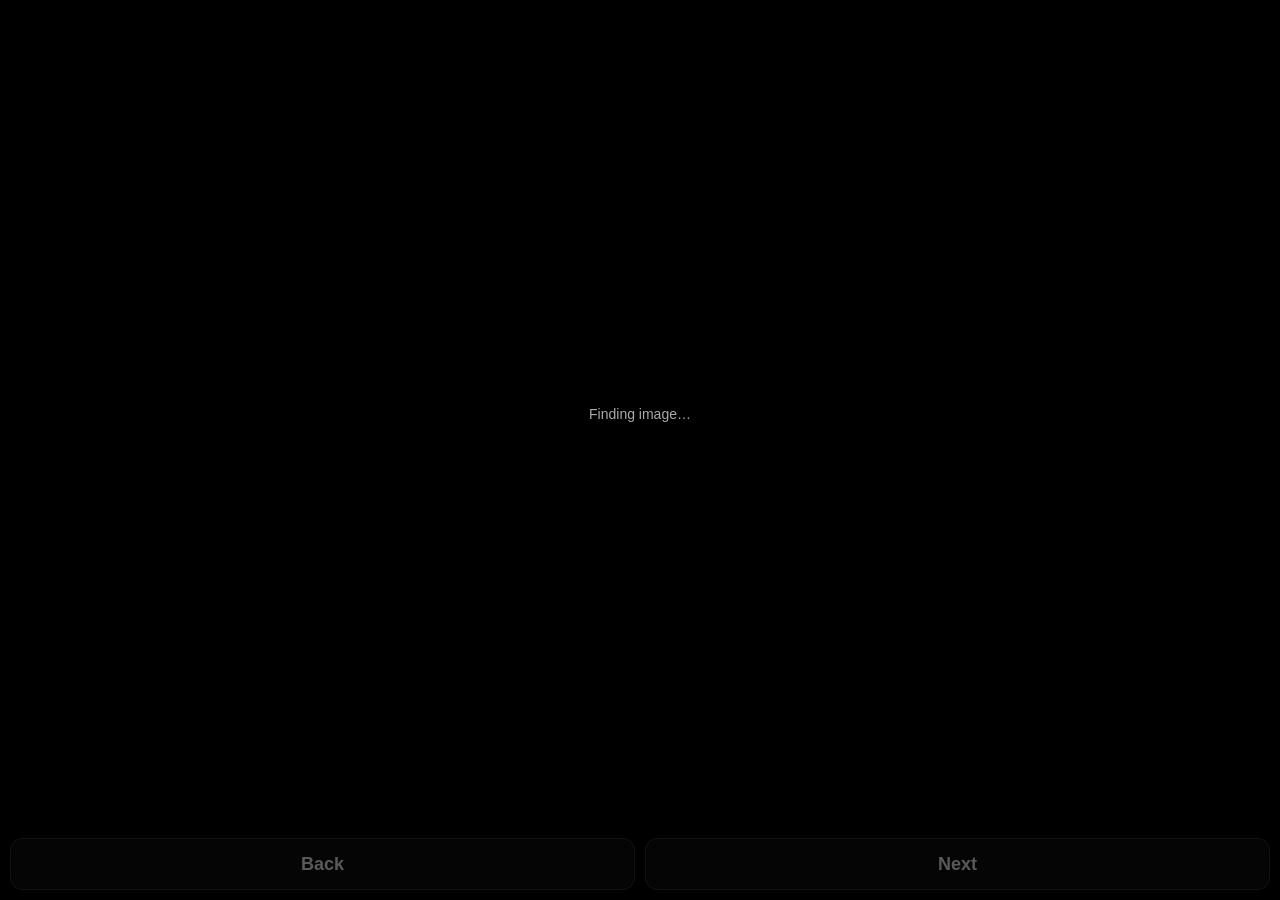
==== index.html @ d9362b1a "Update index.html" ====
<!doctype html>
<html lang="en">
<head>
<meta charset="utf-8">
<meta name="viewport" content="width=device-width,initial-scale=1,viewport-fit=cover,user-scalable=no">
<meta http-equiv="Content-Security-Policy" content="default-src 'none'; connect-src 'self'; img-src https://web.archive.org https://upload.wikimedia.org; style-src 'sha256-DX8uVLTVWdI5PsEd56vHWpJTGE8Am8LJCox7n8pq+ik='; script-src 'sha256-QyFH2MP1vCYR7xrMx0yBXMhP+sSXjDv2j3gzNkVV1z0='; object-src 'none'; frame-src 'none'; worker-src 'none'; base-uri 'none'; form-action 'none'">
<meta name="referrer" content="no-referrer">
<title>Image Shuffler</title>
<style>*{box-sizing:border-box}
html,body{margin:0;width:100%;height:100%;background:#000;overflow:hidden;font-family:-apple-system,BlinkMacSystemFont,"Helvetica Neue",Arial,sans-serif}
#app{height:100dvh;display:grid;grid-template-rows:1fr auto;background:#000}
#stage{min-height:0;display:grid;place-items:center;padding:max(10px,env(safe-area-inset-top)) 10px 8px;cursor:pointer}
#image{display:none;max-width:100%;max-height:100%;object-fit:contain}
#message{color:#aaa;font-size:14px;text-align:center;padding:24px;line-height:1.4}
#nav{display:grid;grid-template-columns:1fr 1fr;gap:10px;padding:10px max(10px,env(safe-area-inset-right)) max(10px,env(safe-area-inset-bottom)) max(10px,env(safe-area-inset-left))}
button{appearance:none;border:1px solid #333;background:#111;color:#fff;border-radius:12px;min-height:52px;font-size:18px;font-weight:600}
button:active{background:#222}
button:disabled{opacity:.35}
#overlay{position:fixed;inset:0;display:none;place-items:center;background:rgba(0,0,0,.9);z-index:10}
#overlay.open{display:grid}
#panel{width:min(88vw,420px);background:#111;border:1px solid #333;border-radius:16px;padding:20px;color:#fff}
#years{text-align:center;font-size:22px;font-weight:700;margin-bottom:14px}
input[type=range]{width:100%;margin:14px 0}
#done{width:100%;margin-top:10px}</style>
</head>
<body>
<div id="app">
  <div id="stage" aria-label="Tap image area to change year range">
    <img id="image" alt="" referrerpolicy="no-referrer">
    <div id="message">Loading…</div>
  </div>
  <div id="nav">
    <button id="back" disabled>Back</button>
    <button id="next">Next</button>
  </div>
</div>
<div id="overlay">
  <div id="panel">
    <div id="years"></div>
    <input id="from" aria-label="Earliest year" type="range" min="1994" max="2008" value="1994" step="1">
    <input id="to" aria-label="Latest year" type="range" min="1994" max="2008" value="2008" step="1">
    <button id="done">Done</button>
  </div>
</div>
<script>const img=document.querySelector('#image');
const msg=document.querySelector('#message');
const stage=document.querySelector('#stage');
const back=document.querySelector('#back');
const next=document.querySelector('#next');
const overlay=document.querySelector('#overlay');
const from=document.querySelector('#from');
const to=document.querySelector('#to');
const years=document.querySelector('#years');
const done=document.querySelector('#done');

const MIN_WIDTH=240;
const MIN_HEIGHT=180;
const MAX_ATTEMPTS_PER_NEXT=12;

let catalog=[];
let filtered=[];
let queue=[];
let history=[];
let index=-1;
let requestToken=0;
let failed=new Set();

function readSavedRange(){
  try{
    const x=JSON.parse(localStorage.getItem('oldImageRange')||'{}');
    return {
      from:Number.isFinite(+x.from)?+x.from:1994,
      to:Number.isFinite(+x.to)?+x.to:2008
    };
  }catch{
    return {from:1994,to:2008};
  }
}

const saved=readSavedRange();
from.value=Math.max(1994,Math.min(2008,saved.from));
to.value=Math.max(1994,Math.min(2008,saved.to));

function normalizedRange(){
  let a=+from.value,b=+to.value;
  if(a>b)[a,b]=[b,a];
  years.textContent=`${a} – ${b}`;
  return[a,b];
}
from.oninput=normalizedRange;
to.oninput=normalizedRange;
normalizedRange();

function setMessage(text){
  img.style.display='none';
  msg.style.display='block';
  msg.textContent=text;
}

function shuffle(items){
  const a=items.slice();
  for(let i=a.length-1;i>0;i--){
    const j=Math.floor(Math.random()*(i+1));
    [a[i],a[j]]=[a[j],a[i]];
  }
  return a;
}

function filterCatalog(){
  const[a,b]=normalizedRange();
  filtered=catalog.filter(x=>{
    const y=Number(x.year);
    return y>=a&&y<=b&&typeof x.archive==='string'&&(
      x.archive.startsWith('https://web.archive.org/')||
      x.archive.startsWith('https://upload.wikimedia.org/')
    );
  });
  queue=shuffle(filtered);
  failed.clear();
}

function refillQueue(){
  queue=shuffle(filtered.filter(x=>!failed.has(x.archive)));
}

function preload(item,timeoutMs=12000){
  return new Promise((resolve,reject)=>{
    const test=new Image();
    let settled=false;
    const finish=(ok,reason)=>{
      if(settled)return;
      settled=true;
      clearTimeout(timer);
      test.onload=null;
      test.onerror=null;
      ok?resolve({item,url:test.src,width:test.naturalWidth,height:test.naturalHeight})
        :reject(new Error(reason||'image failed'));
    };
    const timer=setTimeout(()=>finish(false,'timeout'),timeoutMs);
    test.onload=()=>{
      if(test.naturalWidth<MIN_WIDTH||test.naturalHeight<MIN_HEIGHT){
        finish(false,'too small');
      }else{
        finish(true);
      }
    };
    test.onerror=()=>finish(false,'image failed');
    test.referrerPolicy='no-referrer';
    test.src=item.archive;
  });
}

async function findNextWorkingImage(){
  const token=++requestToken;
  for(let attempt=0;attempt<MAX_ATTEMPTS_PER_NEXT;attempt++){
    if(token!==requestToken)throw new Error('cancelled');
    if(!queue.length)refillQueue();
    if(!queue.length)throw new Error('empty');
    const item=queue.pop();
    try{
      const loaded=await preload(item);
      if(token!==requestToken)throw new Error('cancelled');
      return loaded;
    }catch(e){
      if(e.message==='cancelled')throw e;
      failed.add(item.archive);
    }
  }
  throw new Error('unavailable');
}

function render(entry){
  if(!entry)return;
  msg.style.display='none';
  img.style.display='block';
  img.src=entry.url||entry.item.archive;
  back.disabled=index<=0;
}

async function nextImage(){
  if(index<history.length-1){
    index++;
    render(history[index]);
    return;
  }
  next.disabled=true;
  setMessage('Finding image…');
  try{
    const entry=await findNextWorkingImage();
    history=history.slice(0,index+1);
    history.push(entry);
    index=history.length-1;
    render(entry);
  }catch(e){
    if(e.message!=='cancelled'){
      setMessage(e.message==='empty'
        ?'No usable images in this date range.'
        :'No working image found. Tap Next to try again.');
    }
  }finally{
    next.disabled=false;
    back.disabled=index<=0;
  }
}

back.onclick=()=>{
  requestToken++;
  if(index>0){
    index--;
    render(history[index]);
  }
};

next.onclick=nextImage;
stage.onclick=()=>overlay.classList.add('open');

done.onclick=()=>{
  const[a,b]=normalizedRange();
  from.value=a;
  to.value=b;
  localStorage.setItem('oldImageRange',JSON.stringify({from:a,to:b}));
  overlay.classList.remove('open');
  requestToken++;
  history=[];
  index=-1;
  filterCatalog();
  back.disabled=true;
  if(!filtered.length){
    setMessage('No images in this date range.');
    return;
  }
  nextImage();
};

overlay.onclick=e=>{
  if(e.target===overlay)overlay.classList.remove('open');
};

async function boot(){
  try{
    const r=await fetch('./catalog.json?v='+Date.now(),{
      cache:'no-store',
      credentials:'same-origin',
      redirect:'error'
    });
    if(!r.ok)throw new Error('catalog http');
    const data=await r.json();
    if(!Array.isArray(data)||!data.length)throw new Error('catalog empty');
    catalog=data;
    filterCatalog();
    if(!filtered.length){
      setMessage('No images in this date range. Tap here to change the range.');
      return;
    }
    nextImage();
  }catch{
    setMessage('Image catalog is not ready yet. Tap here to change dates.');
  }
}
boot();</script>
</body>
</html>
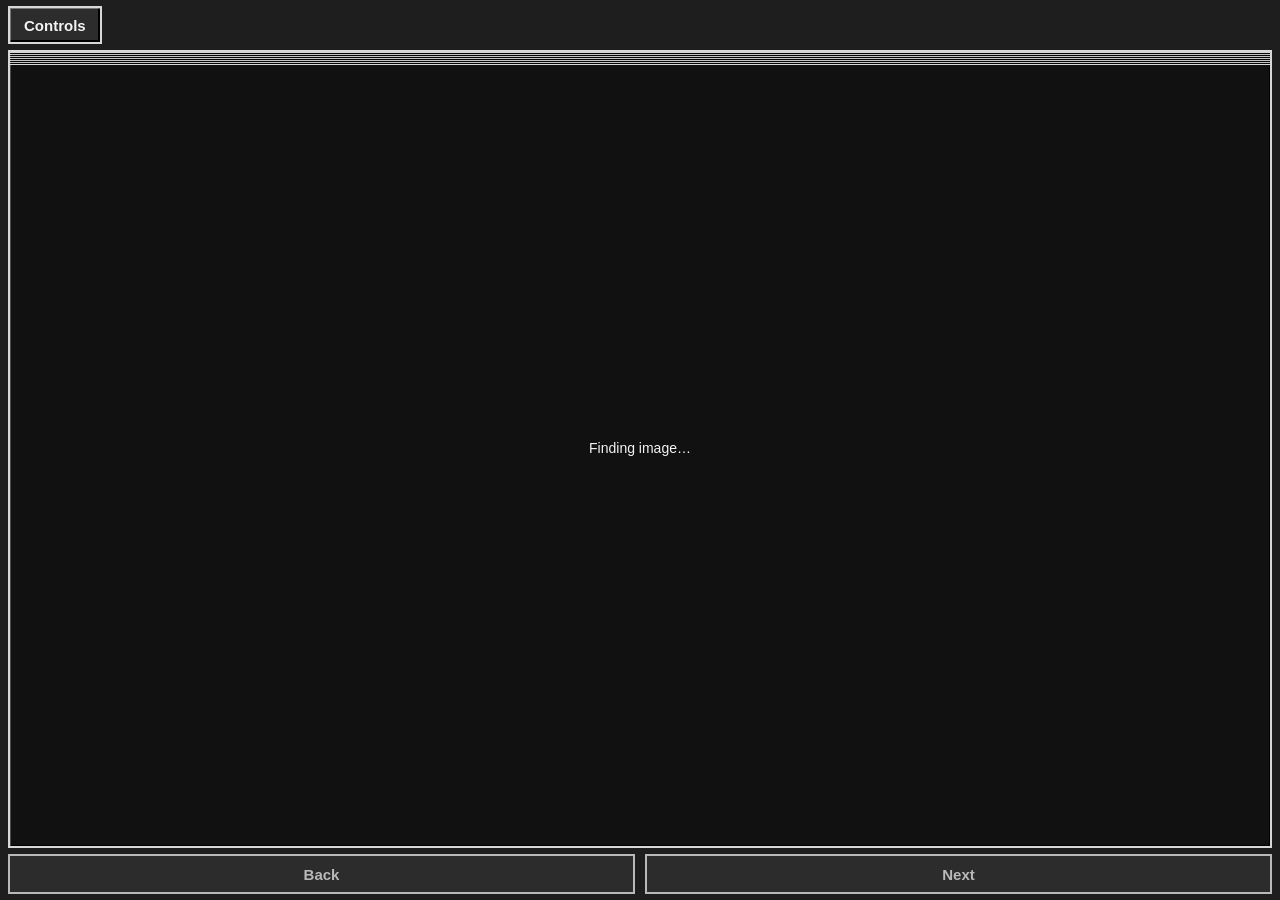
==== commit 64f10c19: "Update index.html" ====
--- a/index.html
+++ b/index.html
@@ -1,62 +1,292 @@
 <!doctype html>
-<html lang="en">
+<html lang="en" data-theme="dark">
 <head>
 <meta charset="utf-8">
 <meta name="viewport" content="width=device-width,initial-scale=1,viewport-fit=cover,user-scalable=no">
-<meta http-equiv="Content-Security-Policy" content="default-src 'none'; connect-src 'self'; img-src https://web.archive.org https://upload.wikimedia.org; style-src 'sha256-DX8uVLTVWdI5PsEd56vHWpJTGE8Am8LJCox7n8pq+ik='; script-src 'sha256-QyFH2MP1vCYR7xrMx0yBXMhP+sSXjDv2j3gzNkVV1z0='; object-src 'none'; frame-src 'none'; worker-src 'none'; base-uri 'none'; form-action 'none'">
+<meta http-equiv="Content-Security-Policy" content="default-src 'none'; connect-src 'self'; img-src https://web.archive.org https://upload.wikimedia.org; style-src 'sha256-9TKq6Zf3mTLxiCTkbrO4i2rhIxvFkZ5pCh2tONoRJKo='; script-src 'sha256-7o8fAg+d9dgAR6Rkwki23WMm02X5wpJAObOM5I7pQsE='; object-src 'none'; frame-src 'none'; worker-src 'none'; base-uri 'none'; form-action 'none'">
 <meta name="referrer" content="no-referrer">
 <title>Image Shuffler</title>
-<style>*{box-sizing:border-box}
-html,body{margin:0;width:100%;height:100%;background:#000;overflow:hidden;font-family:-apple-system,BlinkMacSystemFont,"Helvetica Neue",Arial,sans-serif}
-#app{height:100dvh;display:grid;grid-template-rows:1fr auto;background:#000}
-#stage{min-height:0;display:grid;place-items:center;padding:max(10px,env(safe-area-inset-top)) 10px 8px;cursor:pointer}
-#image{display:none;max-width:100%;max-height:100%;object-fit:contain}
-#message{color:#aaa;font-size:14px;text-align:center;padding:24px;line-height:1.4}
-#nav{display:grid;grid-template-columns:1fr 1fr;gap:10px;padding:10px max(10px,env(safe-area-inset-right)) max(10px,env(safe-area-inset-bottom)) max(10px,env(safe-area-inset-left))}
-button{appearance:none;border:1px solid #333;background:#111;color:#fff;border-radius:12px;min-height:52px;font-size:18px;font-weight:600}
-button:active{background:#222}
-button:disabled{opacity:.35}
-#overlay{position:fixed;inset:0;display:none;place-items:center;background:rgba(0,0,0,.9);z-index:10}
-#overlay.open{display:grid}
-#panel{width:min(88vw,420px);background:#111;border:1px solid #333;border-radius:16px;padding:20px;color:#fff}
-#years{text-align:center;font-size:22px;font-weight:700;margin-bottom:14px}
-input[type=range]{width:100%;margin:14px 0}
-#done{width:100%;margin-top:10px}</style>
+<style>
+*{box-sizing:border-box}
+:root{
+  --bg:#1e1e1e;
+  --fg:#f3f3f3;
+  --panel:#2c2c2c;
+  --panel-2:#3a3a3a;
+  --stage:#111;
+  --border:#d8d8d8;
+  --shadow:#000;
+  --muted:#b9b9b9;
+  --scrim:rgba(0,0,0,.18);
+}
+html[data-theme="light"]{
+  --bg:#bdbdbd;
+  --fg:#000;
+  --panel:#fff;
+  --panel-2:#efefef;
+  --stage:#fff;
+  --border:#000;
+  --shadow:#777;
+  --muted:#555;
+  --scrim:rgba(0,0,0,.08);
+}
+html,body{
+  margin:0;width:100%;height:100%;overflow:hidden;
+  background:var(--bg);color:var(--fg);
+  font-family:Geneva,Chicago,"Helvetica Neue",Arial,sans-serif;
+}
+button,input,label{font:inherit}
+#app{
+  height:100svh;
+  display:flex;
+  flex-direction:column;
+  padding:max(8px,env(safe-area-inset-top)) max(8px,env(safe-area-inset-right))
+          max(8px,env(safe-area-inset-bottom)) max(8px,env(safe-area-inset-left));
+  gap:8px;
+}
+#topbar{
+  flex:0 0 auto;
+  display:flex;
+  justify-content:flex-start;
+}
+#stage{
+  position:relative;
+  flex:1 1 auto;
+  min-height:0;
+  display:flex;
+  align-items:center;
+  justify-content:center;
+  overflow:hidden;
+  background:var(--stage);
+  border:2px solid var(--border);
+  box-shadow:inset 1px 1px 0 rgba(255,255,255,.25), inset -1px -1px 0 var(--shadow);
+  padding:8px;
+}
+#stage::before{
+  content:"";
+  position:absolute;
+  left:0;right:0;top:0;
+  height:12px;
+  border-bottom:1px solid var(--border);
+  background:repeating-linear-gradient(
+    to bottom,
+    rgba(255,255,255,.75) 0px,rgba(255,255,255,.75) 1px,
+    rgba(0,0,0,.65) 1px,rgba(0,0,0,.65) 2px
+  );
+  pointer-events:none;
+}
+#image{
+  display:none;
+  width:auto;height:auto;
+  max-width:100%;
+  max-height:calc(100% - 12px);
+  object-fit:contain;
+}
+#message{
+  color:var(--fg);
+  background:var(--stage);
+  font-size:14px;
+  text-align:center;
+  padding:24px;
+  line-height:1.4;
+}
+#nav{
+  flex:0 0 auto;
+  display:grid;
+  grid-template-columns:1fr 1fr;
+  gap:10px;
+}
+button{
+  appearance:none;
+  min-height:44px;
+  border:2px solid var(--border);
+  border-radius:0;
+  background:var(--panel);
+  color:var(--fg);
+  font-size:15px;
+  font-weight:700;
+  box-shadow:inset 1px 1px 0 rgba(255,255,255,.35), inset -2px -2px 0 var(--shadow);
+}
+button:active{
+  transform:translate(1px,1px);
+  box-shadow:none;
+}
+button:disabled{
+  color:var(--muted);
+  border-color:var(--muted);
+  box-shadow:none;
+}
+.smallbtn{min-height:38px;padding:0 14px}
+#overlay{
+  position:fixed;
+  inset:0;
+  display:none;
+  z-index:10;
+  background:var(--scrim);
+}
+#overlay.open{display:block}
+#panel{
+  position:absolute;
+  left:50%;
+  top:max(18px,env(safe-area-inset-top));
+  transform:translateX(-50%);
+  width:min(92vw,430px);
+  max-height:calc(100svh - 36px - env(safe-area-inset-top) - env(safe-area-inset-bottom));
+  overflow:auto;
+  background:var(--panel);
+  color:var(--fg);
+  border:2px solid var(--border);
+  padding:18px;
+  box-shadow:4px 4px 0 var(--shadow);
+}
+#panel::before{
+  content:"";
+  display:block;
+  height:12px;
+  margin:-18px -18px 14px;
+  border-bottom:1px solid var(--border);
+  background:repeating-linear-gradient(
+    to bottom,
+    rgba(255,255,255,.75) 0px,rgba(255,255,255,.75) 1px,
+    rgba(0,0,0,.65) 1px,rgba(0,0,0,.65) 2px
+  );
+}
+.section{margin:0 0 18px}
+.section:last-of-type{margin-bottom:10px}
+.section h3{
+  margin:0 0 10px;
+  font-size:14px;
+  text-transform:uppercase;
+  letter-spacing:.03em;
+}
+.row{
+  display:flex;
+  align-items:center;
+  justify-content:space-between;
+  gap:12px;
+  margin:8px 0;
+}
+.row.stack{display:block}
+.rangevalue{
+  text-align:center;
+  font-size:18px;
+  font-weight:700;
+  margin-bottom:8px;
+}
+input[type=range]{width:100%;margin:12px 0;accent-color:#888}
+.checklist{display:grid;gap:8px}
+.checkitem{
+  display:flex;
+  align-items:center;
+  gap:10px;
+  padding:6px 0;
+}
+.checkitem input{transform:scale(1.15)}
+.muted{font-size:12px;color:var(--muted);line-height:1.35}
+#panelbuttons{
+  display:grid;
+  grid-template-columns:1fr 1fr;
+  gap:10px;
+  margin-top:10px;
+}
+@media (orientation:landscape){
+  #app{gap:6px;padding-top:max(6px,env(safe-area-inset-top));padding-bottom:max(6px,env(safe-area-inset-bottom))}
+  #stage{padding:6px}
+  #image{max-height:calc(100svh - 116px - env(safe-area-inset-top) - env(safe-area-inset-bottom))}
+  button{min-height:40px}
+}
+</style>
 </head>
 <body>
 <div id="app">
-  <div id="stage" aria-label="Tap image area to change year range">
+  <div id="topbar">
+    <button id="openControls" class="smallbtn">Controls</button>
+  </div>
+
+  <div id="stage">
     <img id="image" alt="" referrerpolicy="no-referrer">
     <div id="message">Loading…</div>
   </div>
+
   <div id="nav">
     <button id="back" disabled>Back</button>
     <button id="next">Next</button>
   </div>
 </div>
+
 <div id="overlay">
-  <div id="panel">
-    <div id="years"></div>
-    <input id="from" aria-label="Earliest year" type="range" min="1994" max="2008" value="1994" step="1">
-    <input id="to" aria-label="Latest year" type="range" min="1994" max="2008" value="2008" step="1">
-    <button id="done">Done</button>
+  <div id="panel" role="dialog" aria-modal="true" aria-label="Controls">
+    <div class="section">
+      <h3>Appearance</h3>
+      <div class="row">
+        <div>Theme</div>
+        <button id="themeToggle" class="smallbtn" type="button">Switch to Light Mode</button>
+      </div>
+    </div>
+
+    <div class="section">
+      <h3>Year Range</h3>
+      <div id="years" class="rangevalue">1994 – 2008</div>
+      <input id="from" type="range" min="1994" max="2008" value="1994" step="1" aria-label="Earliest year">
+      <input id="to" type="range" min="1994" max="2008" value="2008" step="1" aria-label="Latest year">
+    </div>
+
+    <div class="section">
+      <h3>Filters</h3>
+      <div class="checklist">
+        <label class="checkitem"><input id="includeLandscape" type="checkbox">Include landscapes / nature</label>
+        <label class="checkitem"><input id="includeFlowers" type="checkbox">Include flowers / plants</label>
+        <label class="checkitem"><input id="includeArchitecture" type="checkbox">Include architecture / buildings</label>
+        <label class="checkitem"><input id="includeAnimals" type="checkbox" checked>Include animals / pets</label>
+        <label class="checkitem"><input id="includeVehicles" type="checkbox" checked>Include vehicles / transportation</label>
+      </div>
+      <div class="muted">Landscape, flower, and architecture images are off by default. The other category toggles stay on by default.</div>
+    </div>
+
+    <div id="panelbuttons">
+      <button id="closeControls" type="button">Close</button>
+      <button id="applyControls" type="button">Apply</button>
+    </div>
   </div>
 </div>
-<script>const img=document.querySelector('#image');
+
+<script>
+const img=document.querySelector('#image');
 const msg=document.querySelector('#message');
-const stage=document.querySelector('#stage');
 const back=document.querySelector('#back');
 const next=document.querySelector('#next');
 const overlay=document.querySelector('#overlay');
+const openControls=document.querySelector('#openControls');
+const closeControls=document.querySelector('#closeControls');
+const applyControls=document.querySelector('#applyControls');
 const from=document.querySelector('#from');
 const to=document.querySelector('#to');
 const years=document.querySelector('#years');
-const done=document.querySelector('#done');
-
-const MIN_WIDTH=240;
-const MIN_HEIGHT=180;
-const MAX_ATTEMPTS_PER_NEXT=12;
-
+const themeToggle=document.querySelector('#themeToggle');
+const includeLandscape=document.querySelector('#includeLandscape');
+const includeFlowers=document.querySelector('#includeFlowers');
+const includeArchitecture=document.querySelector('#includeArchitecture');
+const includeAnimals=document.querySelector('#includeAnimals');
+const includeVehicles=document.querySelector('#includeVehicles');
+
+const MIN_SHORT_SIDE=200;
+const MIN_LONG_SIDE=300;
+const MAX_ATTEMPTS_PER_NEXT=18;
+
+const DEFAULT_PREFS={
+  yearFrom:1994,
+  yearTo:2008,
+  theme:'dark',
+  filters:{
+    landscape:false,
+    flowers:false,
+    architecture:false,
+    animals:true,
+    vehicles:true
+  }
+};
+
+let prefs=loadPrefs();
 let catalog=[];
 let filtered=[];
 let queue=[];
@@ -64,32 +294,69 @@
 let index=-1;
 let requestToken=0;
 let failed=new Set();
-
-function readSavedRange(){
+let seenKeys=new Set();
+
+function loadPrefs(){
   try{
-    const x=JSON.parse(localStorage.getItem('oldImageRange')||'{}');
+    const raw=JSON.parse(localStorage.getItem('oldImagePrefs')||'{}');
     return {
-      from:Number.isFinite(+x.from)?+x.from:1994,
-      to:Number.isFinite(+x.to)?+x.to:2008
+      yearFrom:Number.isFinite(+raw.yearFrom)?clampYear(+raw.yearFrom):DEFAULT_PREFS.yearFrom,
+      yearTo:Number.isFinite(+raw.yearTo)?clampYear(+raw.yearTo):DEFAULT_PREFS.yearTo,
+      theme:raw.theme==='light'?'light':'dark',
+      filters:{
+        landscape: raw.filters && typeof raw.filters.landscape==='boolean' ? raw.filters.landscape : DEFAULT_PREFS.filters.landscape,
+        flowers: raw.filters && typeof raw.filters.flowers==='boolean' ? raw.filters.flowers : DEFAULT_PREFS.filters.flowers,
+        architecture: raw.filters && typeof raw.filters.architecture==='boolean' ? raw.filters.architecture : DEFAULT_PREFS.filters.architecture,
+        animals: raw.filters && typeof raw.filters.animals==='boolean' ? raw.filters.animals : DEFAULT_PREFS.filters.animals,
+        vehicles: raw.filters && typeof raw.filters.vehicles==='boolean' ? raw.filters.vehicles : DEFAULT_PREFS.filters.vehicles,
+      }
     };
   }catch{
-    return {from:1994,to:2008};
-  }
-}
-
-const saved=readSavedRange();
-from.value=Math.max(1994,Math.min(2008,saved.from));
-to.value=Math.max(1994,Math.min(2008,saved.to));
-
-function normalizedRange(){
-  let a=+from.value,b=+to.value;
+    return JSON.parse(JSON.stringify(DEFAULT_PREFS));
+  }
+}
+
+function savePrefs(){
+  localStorage.setItem('oldImagePrefs', JSON.stringify(prefs));
+}
+
+function clampYear(y){
+  return Math.max(1994, Math.min(2008, y));
+}
+
+function applyTheme(){
+  document.documentElement.setAttribute('data-theme', prefs.theme);
+  themeToggle.textContent = prefs.theme === 'dark' ? 'Switch to Light Mode' : 'Switch to Dark Mode';
+}
+
+function syncControlsFromPrefs(){
+  from.value=clampYear(prefs.yearFrom);
+  to.value=clampYear(prefs.yearTo);
+  includeLandscape.checked=prefs.filters.landscape;
+  includeFlowers.checked=prefs.filters.flowers;
+  includeArchitecture.checked=prefs.filters.architecture;
+  includeAnimals.checked=prefs.filters.animals;
+  includeVehicles.checked=prefs.filters.vehicles;
+  updateYearLabel();
+}
+
+function readControlsIntoPrefs(){
+  let a=clampYear(+from.value), b=clampYear(+to.value);
+  if(a>b)[a,b]=[b,a];
+  prefs.yearFrom=a;
+  prefs.yearTo=b;
+  prefs.filters.landscape=!!includeLandscape.checked;
+  prefs.filters.flowers=!!includeFlowers.checked;
+  prefs.filters.architecture=!!includeArchitecture.checked;
+  prefs.filters.animals=!!includeAnimals.checked;
+  prefs.filters.vehicles=!!includeVehicles.checked;
+}
+
+function updateYearLabel(){
+  let a=clampYear(+from.value), b=clampYear(+to.value);
   if(a>b)[a,b]=[b,a];
   years.textContent=`${a} – ${b}`;
-  return[a,b];
-}
-from.oninput=normalizedRange;
-to.oninput=normalizedRange;
-normalizedRange();
+}
 
 function setMessage(text){
   img.style.display='none';
@@ -106,44 +373,92 @@
   return a;
 }
 
+function canonicalName(item){
+  if(item.visualKey) return String(item.visualKey);
+  if(item.digest) return String(item.digest);
+  try{
+    const raw=String(item.original||item.archive||'');
+    const u=raw.startsWith('http')?new URL(raw):null;
+    let name=(u?u.pathname:raw).split('/').pop()||raw;
+    name=decodeURIComponent(name).toLowerCase()
+      .replace(/\.(jpe?g|png)$/,'')
+      .replace(/(?:^|[_-])(thumb|thumbnail|small|medium|large|orig|original|preview)(?:$|[_-])/g,'')
+      .replace(/[_-]\d{2,4}x\d{2,4}(?=$|[_-])/g,'')
+      .replace(/\s+/g,' ')
+      .trim();
+    return name.length>=8?name:String(item.archive);
+  }catch{
+    return String(item.archive);
+  }
+}
+
+function tagSet(item){
+  return new Set(Array.isArray(item.tags)?item.tags:[]);
+}
+
+function allowedByFilters(item){
+  const tags=tagSet(item);
+  if(!prefs.filters.landscape && tags.has('landscape')) return false;
+  if(!prefs.filters.flowers && tags.has('flowers')) return false;
+  if(!prefs.filters.architecture && tags.has('architecture')) return false;
+  if(!prefs.filters.animals && tags.has('animals')) return false;
+  if(!prefs.filters.vehicles && tags.has('vehicles')) return false;
+  return true;
+}
+
 function filterCatalog(){
-  const[a,b]=normalizedRange();
+  const minYear=Math.min(prefs.yearFrom,prefs.yearTo);
+  const maxYear=Math.max(prefs.yearFrom,prefs.yearTo);
+
   filtered=catalog.filter(x=>{
     const y=Number(x.year);
-    return y>=a&&y<=b&&typeof x.archive==='string'&&(
-      x.archive.startsWith('https://web.archive.org/')||
+    const trusted = typeof x.archive==='string' && (
+      x.archive.startsWith('https://web.archive.org/') ||
       x.archive.startsWith('https://upload.wikimedia.org/')
     );
+    return trusted && y>=minYear && y<=maxYear && allowedByFilters(x);
   });
+
   queue=shuffle(filtered);
   failed.clear();
+  seenKeys.clear();
 }
 
 function refillQueue(){
+  seenKeys.clear();
   queue=shuffle(filtered.filter(x=>!failed.has(x.archive)));
 }
 
-function preload(item,timeoutMs=12000){
+function preload(item, timeoutMs=12000){
   return new Promise((resolve,reject)=>{
     const test=new Image();
     let settled=false;
+
     const finish=(ok,reason)=>{
-      if(settled)return;
+      if(settled) return;
       settled=true;
       clearTimeout(timer);
       test.onload=null;
       test.onerror=null;
-      ok?resolve({item,url:test.src,width:test.naturalWidth,height:test.naturalHeight})
-        :reject(new Error(reason||'image failed'));
+      if(ok){
+        resolve({item,url:test.src,key:canonicalName(item)});
+      }else{
+        reject(new Error(reason||'image failed'));
+      }
     };
-    const timer=setTimeout(()=>finish(false,'timeout'),timeoutMs);
+
+    const timer=setTimeout(()=>finish(false,'timeout'), timeoutMs);
+
     test.onload=()=>{
-      if(test.naturalWidth<MIN_WIDTH||test.naturalHeight<MIN_HEIGHT){
+      const shortSide=Math.min(test.naturalWidth, test.naturalHeight);
+      const longSide=Math.max(test.naturalWidth, test.naturalHeight);
+      if(shortSide<MIN_SHORT_SIDE || longSide<MIN_LONG_SIDE){
         finish(false,'too small');
       }else{
         finish(true);
       }
     };
+
     test.onerror=()=>finish(false,'image failed');
     test.referrerPolicy='no-referrer';
     test.src=item.archive;
@@ -152,28 +467,36 @@
 
 async function findNextWorkingImage(){
   const token=++requestToken;
+
   for(let attempt=0;attempt<MAX_ATTEMPTS_PER_NEXT;attempt++){
-    if(token!==requestToken)throw new Error('cancelled');
-    if(!queue.length)refillQueue();
-    if(!queue.length)throw new Error('empty');
+    if(token!==requestToken) throw new Error('cancelled');
+
+    if(!queue.length) refillQueue();
+    if(!queue.length) throw new Error('empty');
+
     const item=queue.pop();
+    const key=canonicalName(item);
+    if(seenKeys.has(key)) continue;
+
     try{
       const loaded=await preload(item);
-      if(token!==requestToken)throw new Error('cancelled');
+      if(token!==requestToken) throw new Error('cancelled');
+      seenKeys.add(loaded.key);
       return loaded;
     }catch(e){
-      if(e.message==='cancelled')throw e;
+      if(e.message==='cancelled') throw e;
       failed.add(item.archive);
     }
   }
+
   throw new Error('unavailable');
 }
 
 function render(entry){
-  if(!entry)return;
+  if(!entry) return;
   msg.style.display='none';
   img.style.display='block';
-  img.src=entry.url||entry.item.archive;
+  img.src=entry.url || entry.item.archive;
   back.disabled=index<=0;
 }
 
@@ -183,8 +506,10 @@
     render(history[index]);
     return;
   }
+
   next.disabled=true;
   setMessage('Finding image…');
+
   try{
     const entry=await findNextWorkingImage();
     history=history.slice(0,index+1);
@@ -193,14 +518,31 @@
     render(entry);
   }catch(e){
     if(e.message!=='cancelled'){
-      setMessage(e.message==='empty'
-        ?'No usable images in this date range.'
-        :'No working image found. Tap Next to try again.');
+      setMessage(
+        e.message==='empty'
+          ? 'No usable images for the current controls.'
+          : 'No working image found. Tap Next to try again.'
+      );
     }
   }finally{
     next.disabled=false;
     back.disabled=index<=0;
   }
+}
+
+function reapplyCatalog(){
+  requestToken++;
+  history=[];
+  index=-1;
+  filterCatalog();
+  back.disabled=true;
+
+  if(!filtered.length){
+    setMessage('No usable images for the current controls.');
+    return;
+  }
+
+  nextImage();
 }
 
 back.onclick=()=>{
@@ -212,51 +554,68 @@
 };
 
 next.onclick=nextImage;
-stage.onclick=()=>overlay.classList.add('open');
-
-done.onclick=()=>{
-  const[a,b]=normalizedRange();
-  from.value=a;
-  to.value=b;
-  localStorage.setItem('oldImageRange',JSON.stringify({from:a,to:b}));
+
+openControls.onclick=()=>{
+  syncControlsFromPrefs();
+  overlay.classList.add('open');
+};
+
+closeControls.onclick=()=>{
   overlay.classList.remove('open');
-  requestToken++;
-  history=[];
-  index=-1;
-  filterCatalog();
-  back.disabled=true;
-  if(!filtered.length){
-    setMessage('No images in this date range.');
-    return;
-  }
-  nextImage();
 };
 
-overlay.onclick=e=>{
-  if(e.target===overlay)overlay.classList.remove('open');
+applyControls.onclick=()=>{
+  readControlsIntoPrefs();
+  savePrefs();
+  overlay.classList.remove('open');
+  reapplyCatalog();
 };
 
+themeToggle.onclick=()=>{
+  prefs.theme = prefs.theme === 'dark' ? 'light' : 'dark';
+  applyTheme();
+  savePrefs();
+};
+
+overlay.onclick=(e)=>{
+  if(e.target===overlay){
+    overlay.classList.remove('open');
+  }
+};
+
+from.oninput=updateYearLabel;
+to.oninput=updateYearLabel;
+
 async function boot(){
+  applyTheme();
+  syncControlsFromPrefs();
+
   try{
     const r=await fetch('./catalog.json?v='+Date.now(),{
       cache:'no-store',
       credentials:'same-origin',
       redirect:'error'
     });
-    if(!r.ok)throw new Error('catalog http');
+    if(!r.ok) throw new Error('catalog http');
+
     const data=await r.json();
-    if(!Array.isArray(data)||!data.length)throw new Error('catalog empty');
+    if(!Array.isArray(data) || !data.length) throw new Error('catalog empty');
+
     catalog=data;
     filterCatalog();
+
     if(!filtered.length){
-      setMessage('No images in this date range. Tap here to change the range.');
+      setMessage('No usable images for the current controls.');
       return;
     }
+
     nextImage();
   }catch{
-    setMessage('Image catalog is not ready yet. Tap here to change dates.');
-  }
-}
-boot();</script>
+    setMessage('Image catalog is not ready yet.');
+  }
+}
+
+boot();
+</script>
 </body>
 </html>
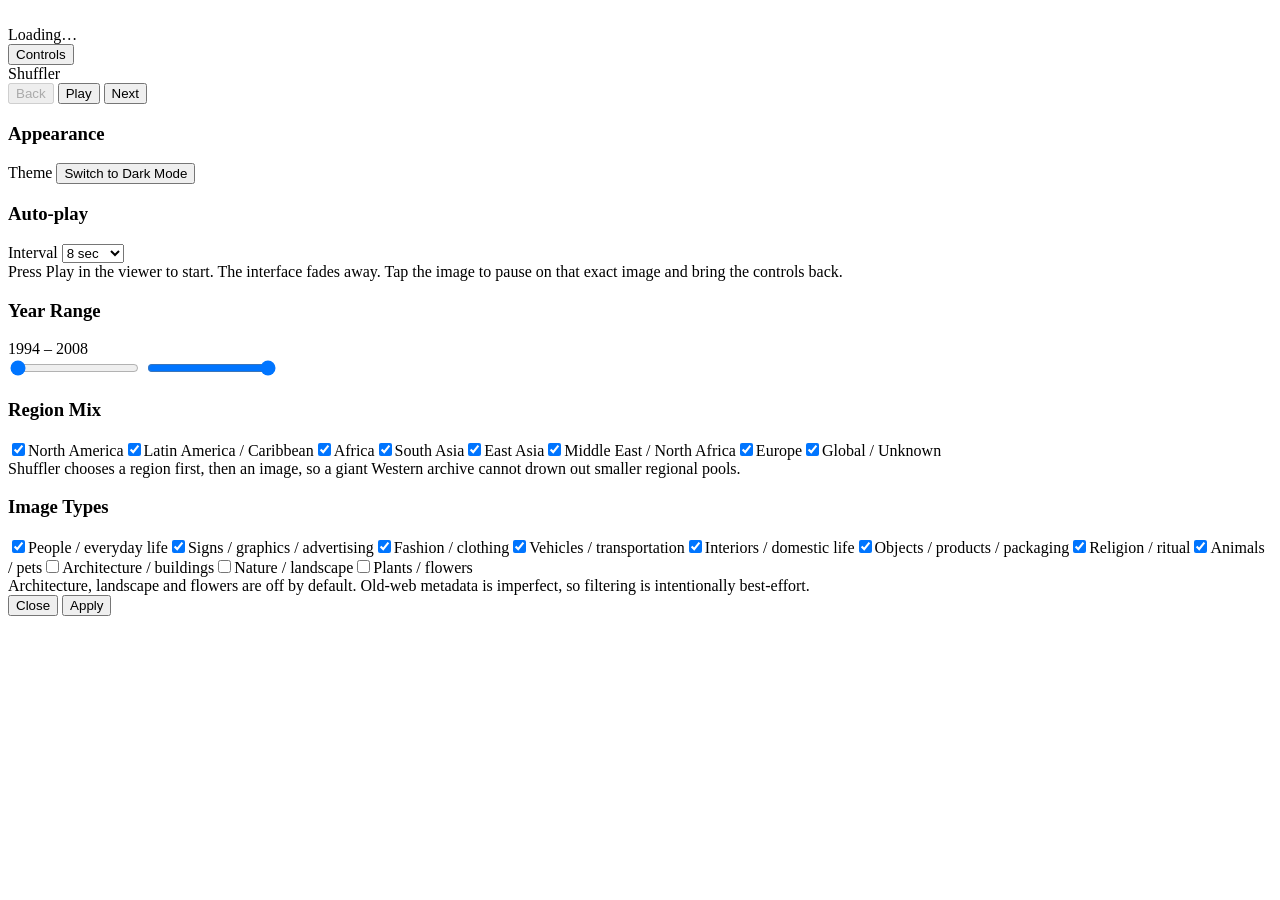
==== commit d934f3c9: "Update index.html" ====
--- a/index.html
+++ b/index.html
@@ -1,621 +1,89 @@
 <!doctype html>
-<html lang="en" data-theme="dark">
+<html lang="en" data-theme="light">
 <head>
-<meta charset="utf-8">
-<meta name="viewport" content="width=device-width,initial-scale=1,viewport-fit=cover,user-scalable=no">
-<meta http-equiv="Content-Security-Policy" content="default-src 'none'; connect-src 'self'; img-src https://web.archive.org https://upload.wikimedia.org; style-src 'sha256-9TKq6Zf3mTLxiCTkbrO4i2rhIxvFkZ5pCh2tONoRJKo='; script-src 'sha256-7o8fAg+d9dgAR6Rkwki23WMm02X5wpJAObOM5I7pQsE='; object-src 'none'; frame-src 'none'; worker-src 'none'; base-uri 'none'; form-action 'none'">
-<meta name="referrer" content="no-referrer">
-<title>Image Shuffler</title>
-<style>
-*{box-sizing:border-box}
-:root{
-  --bg:#1e1e1e;
-  --fg:#f3f3f3;
-  --panel:#2c2c2c;
-  --panel-2:#3a3a3a;
-  --stage:#111;
-  --border:#d8d8d8;
-  --shadow:#000;
-  --muted:#b9b9b9;
-  --scrim:rgba(0,0,0,.18);
-}
-html[data-theme="light"]{
-  --bg:#bdbdbd;
-  --fg:#000;
-  --panel:#fff;
-  --panel-2:#efefef;
-  --stage:#fff;
-  --border:#000;
-  --shadow:#777;
-  --muted:#555;
-  --scrim:rgba(0,0,0,.08);
-}
-html,body{
-  margin:0;width:100%;height:100%;overflow:hidden;
-  background:var(--bg);color:var(--fg);
-  font-family:Geneva,Chicago,"Helvetica Neue",Arial,sans-serif;
-}
-button,input,label{font:inherit}
-#app{
-  height:100svh;
-  display:flex;
-  flex-direction:column;
-  padding:max(8px,env(safe-area-inset-top)) max(8px,env(safe-area-inset-right))
-          max(8px,env(safe-area-inset-bottom)) max(8px,env(safe-area-inset-left));
-  gap:8px;
-}
-#topbar{
-  flex:0 0 auto;
-  display:flex;
-  justify-content:flex-start;
-}
-#stage{
-  position:relative;
-  flex:1 1 auto;
-  min-height:0;
-  display:flex;
-  align-items:center;
-  justify-content:center;
-  overflow:hidden;
-  background:var(--stage);
-  border:2px solid var(--border);
-  box-shadow:inset 1px 1px 0 rgba(255,255,255,.25), inset -1px -1px 0 var(--shadow);
-  padding:8px;
-}
-#stage::before{
-  content:"";
-  position:absolute;
-  left:0;right:0;top:0;
-  height:12px;
-  border-bottom:1px solid var(--border);
-  background:repeating-linear-gradient(
-    to bottom,
-    rgba(255,255,255,.75) 0px,rgba(255,255,255,.75) 1px,
-    rgba(0,0,0,.65) 1px,rgba(0,0,0,.65) 2px
-  );
-  pointer-events:none;
-}
-#image{
-  display:none;
-  width:auto;height:auto;
-  max-width:100%;
-  max-height:calc(100% - 12px);
-  object-fit:contain;
-}
-#message{
-  color:var(--fg);
-  background:var(--stage);
-  font-size:14px;
-  text-align:center;
-  padding:24px;
-  line-height:1.4;
-}
-#nav{
-  flex:0 0 auto;
-  display:grid;
-  grid-template-columns:1fr 1fr;
-  gap:10px;
-}
-button{
-  appearance:none;
-  min-height:44px;
-  border:2px solid var(--border);
-  border-radius:0;
-  background:var(--panel);
-  color:var(--fg);
-  font-size:15px;
-  font-weight:700;
-  box-shadow:inset 1px 1px 0 rgba(255,255,255,.35), inset -2px -2px 0 var(--shadow);
-}
-button:active{
-  transform:translate(1px,1px);
-  box-shadow:none;
-}
-button:disabled{
-  color:var(--muted);
-  border-color:var(--muted);
-  box-shadow:none;
-}
-.smallbtn{min-height:38px;padding:0 14px}
-#overlay{
-  position:fixed;
-  inset:0;
-  display:none;
-  z-index:10;
-  background:var(--scrim);
-}
-#overlay.open{display:block}
-#panel{
-  position:absolute;
-  left:50%;
-  top:max(18px,env(safe-area-inset-top));
-  transform:translateX(-50%);
-  width:min(92vw,430px);
-  max-height:calc(100svh - 36px - env(safe-area-inset-top) - env(safe-area-inset-bottom));
-  overflow:auto;
-  background:var(--panel);
-  color:var(--fg);
-  border:2px solid var(--border);
-  padding:18px;
-  box-shadow:4px 4px 0 var(--shadow);
-}
-#panel::before{
-  content:"";
-  display:block;
-  height:12px;
-  margin:-18px -18px 14px;
-  border-bottom:1px solid var(--border);
-  background:repeating-linear-gradient(
-    to bottom,
-    rgba(255,255,255,.75) 0px,rgba(255,255,255,.75) 1px,
-    rgba(0,0,0,.65) 1px,rgba(0,0,0,.65) 2px
-  );
-}
-.section{margin:0 0 18px}
-.section:last-of-type{margin-bottom:10px}
-.section h3{
-  margin:0 0 10px;
-  font-size:14px;
-  text-transform:uppercase;
-  letter-spacing:.03em;
-}
-.row{
-  display:flex;
-  align-items:center;
-  justify-content:space-between;
-  gap:12px;
-  margin:8px 0;
-}
-.row.stack{display:block}
-.rangevalue{
-  text-align:center;
-  font-size:18px;
-  font-weight:700;
-  margin-bottom:8px;
-}
-input[type=range]{width:100%;margin:12px 0;accent-color:#888}
-.checklist{display:grid;gap:8px}
-.checkitem{
-  display:flex;
-  align-items:center;
-  gap:10px;
-  padding:6px 0;
-}
-.checkitem input{transform:scale(1.15)}
-.muted{font-size:12px;color:var(--muted);line-height:1.35}
-#panelbuttons{
-  display:grid;
-  grid-template-columns:1fr 1fr;
-  gap:10px;
-  margin-top:10px;
-}
-@media (orientation:landscape){
-  #app{gap:6px;padding-top:max(6px,env(safe-area-inset-top));padding-bottom:max(6px,env(safe-area-inset-bottom))}
-  #stage{padding:6px}
-  #image{max-height:calc(100svh - 116px - env(safe-area-inset-top) - env(safe-area-inset-bottom))}
-  button{min-height:40px}
-}
-</style>
+  <meta charset="utf-8">
+  <meta name="viewport" content="width=device-width,initial-scale=1,viewport-fit=cover,user-scalable=no">
+  <meta name="referrer" content="no-referrer">
+  <meta http-equiv="Content-Security-Policy" content="default-src 'none'; connect-src 'self'; img-src https://web.archive.org https://upload.wikimedia.org; style-src 'self'; script-src 'self'; object-src 'none'; frame-src 'none'; worker-src 'none'; base-uri 'none'; form-action 'none'">
+  <title>Shuffler</title>
+  <link rel="stylesheet" href="./styles.css">
 </head>
 <body>
-<div id="app">
-  <div id="topbar">
-    <button id="openControls" class="smallbtn">Controls</button>
+  <main id="app">
+    <section id="frame" aria-label="Image viewer">
+      <img id="image" alt="" referrerpolicy="no-referrer">
+      <div id="message">Loading…</div>
+    </section>
+
+    <header id="topbar" class="chrome">
+      <button id="openControls" class="smallbtn" type="button">Controls</button>
+      <div id="brand">Shuffler</div>
+      <div id="counter" aria-live="polite"></div>
+    </header>
+
+    <nav id="nav" class="chrome" aria-label="Image navigation">
+      <button id="back" type="button" disabled>Back</button>
+      <button id="play" type="button">Play</button>
+      <button id="next" type="button">Next</button>
+    </nav>
+  </main>
+
+  <div id="overlay">
+    <section id="panel" role="dialog" aria-modal="true" aria-label="Controls">
+      <div class="section">
+        <h3>Appearance</h3>
+        <div class="row">
+          <span>Theme</span>
+          <button id="themeToggle" class="smallbtn" type="button">Switch to Dark Mode</button>
+        </div>
+      </div>
+
+      <div class="section">
+        <h3>Auto-play</h3>
+        <div class="row">
+          <span>Interval</span>
+          <select id="autoplaySeconds" aria-label="Auto-play interval">
+            <option value="5">5 sec</option>
+            <option value="8" selected>8 sec</option>
+            <option value="10">10 sec</option>
+            <option value="15">15 sec</option>
+            <option value="20">20 sec</option>
+            <option value="30">30 sec</option>
+          </select>
+        </div>
+        <div class="muted">Press Play in the viewer to start. The interface fades away. Tap the image to pause on that exact image and bring the controls back.</div>
+      </div>
+
+      <div class="section">
+        <h3>Year Range</h3>
+        <div id="years" class="rangevalue">1994 – 2008</div>
+        <input id="yearFrom" type="range" min="1994" max="2008" value="1994" step="1" aria-label="Earliest year">
+        <input id="yearTo" type="range" min="1994" max="2008" value="2008" step="1" aria-label="Latest year">
+      </div>
+
+      <div class="section">
+        <h3>Region Mix</h3>
+        <div class="checkgrid">
+          <label class="checkitem"><input id="region-north-america" type="checkbox" checked>North America</label><label class="checkitem"><input id="region-latin-america-caribbean" type="checkbox" checked>Latin America / Caribbean</label><label class="checkitem"><input id="region-africa" type="checkbox" checked>Africa</label><label class="checkitem"><input id="region-south-asia" type="checkbox" checked>South Asia</label><label class="checkitem"><input id="region-east-asia" type="checkbox" checked>East Asia</label><label class="checkitem"><input id="region-mena" type="checkbox" checked>Middle East / North Africa</label><label class="checkitem"><input id="region-europe" type="checkbox" checked>Europe</label><label class="checkitem"><input id="region-global" type="checkbox" checked>Global / Unknown</label>
+        </div>
+        <div class="muted">Shuffler chooses a region first, then an image, so a giant Western archive cannot drown out smaller regional pools.</div>
+      </div>
+
+      <div class="section">
+        <h3>Image Types</h3>
+        <div class="checkgrid">
+          <label class="checkitem"><input id="filter-people" type="checkbox" checked>People / everyday life</label><label class="checkitem"><input id="filter-signs" type="checkbox" checked>Signs / graphics / advertising</label><label class="checkitem"><input id="filter-fashion" type="checkbox" checked>Fashion / clothing</label><label class="checkitem"><input id="filter-vehicles" type="checkbox" checked>Vehicles / transportation</label><label class="checkitem"><input id="filter-interiors" type="checkbox" checked>Interiors / domestic life</label><label class="checkitem"><input id="filter-objects" type="checkbox" checked>Objects / products / packaging</label><label class="checkitem"><input id="filter-religion" type="checkbox" checked>Religion / ritual</label><label class="checkitem"><input id="filter-animals" type="checkbox" checked>Animals / pets</label><label class="checkitem"><input id="filter-architecture" type="checkbox" >Architecture / buildings</label><label class="checkitem"><input id="filter-landscape" type="checkbox" >Nature / landscape</label><label class="checkitem"><input id="filter-flowers" type="checkbox" >Plants / flowers</label>
+        </div>
+        <div class="muted">Architecture, landscape and flowers are off by default. Old-web metadata is imperfect, so filtering is intentionally best-effort.</div>
+      </div>
+
+      <div id="panelbuttons">
+        <button id="closeControls" type="button">Close</button>
+        <button id="applyControls" type="button">Apply</button>
+      </div>
+    </section>
   </div>
 
-  <div id="stage">
-    <img id="image" alt="" referrerpolicy="no-referrer">
-    <div id="message">Loading…</div>
-  </div>
-
-  <div id="nav">
-    <button id="back" disabled>Back</button>
-    <button id="next">Next</button>
-  </div>
-</div>
-
-<div id="overlay">
-  <div id="panel" role="dialog" aria-modal="true" aria-label="Controls">
-    <div class="section">
-      <h3>Appearance</h3>
-      <div class="row">
-        <div>Theme</div>
-        <button id="themeToggle" class="smallbtn" type="button">Switch to Light Mode</button>
-      </div>
-    </div>
-
-    <div class="section">
-      <h3>Year Range</h3>
-      <div id="years" class="rangevalue">1994 – 2008</div>
-      <input id="from" type="range" min="1994" max="2008" value="1994" step="1" aria-label="Earliest year">
-      <input id="to" type="range" min="1994" max="2008" value="2008" step="1" aria-label="Latest year">
-    </div>
-
-    <div class="section">
-      <h3>Filters</h3>
-      <div class="checklist">
-        <label class="checkitem"><input id="includeLandscape" type="checkbox">Include landscapes / nature</label>
-        <label class="checkitem"><input id="includeFlowers" type="checkbox">Include flowers / plants</label>
-        <label class="checkitem"><input id="includeArchitecture" type="checkbox">Include architecture / buildings</label>
-        <label class="checkitem"><input id="includeAnimals" type="checkbox" checked>Include animals / pets</label>
-        <label class="checkitem"><input id="includeVehicles" type="checkbox" checked>Include vehicles / transportation</label>
-      </div>
-      <div class="muted">Landscape, flower, and architecture images are off by default. The other category toggles stay on by default.</div>
-    </div>
-
-    <div id="panelbuttons">
-      <button id="closeControls" type="button">Close</button>
-      <button id="applyControls" type="button">Apply</button>
-    </div>
-  </div>
-</div>
-
-<script>
-const img=document.querySelector('#image');
-const msg=document.querySelector('#message');
-const back=document.querySelector('#back');
-const next=document.querySelector('#next');
-const overlay=document.querySelector('#overlay');
-const openControls=document.querySelector('#openControls');
-const closeControls=document.querySelector('#closeControls');
-const applyControls=document.querySelector('#applyControls');
-const from=document.querySelector('#from');
-const to=document.querySelector('#to');
-const years=document.querySelector('#years');
-const themeToggle=document.querySelector('#themeToggle');
-const includeLandscape=document.querySelector('#includeLandscape');
-const includeFlowers=document.querySelector('#includeFlowers');
-const includeArchitecture=document.querySelector('#includeArchitecture');
-const includeAnimals=document.querySelector('#includeAnimals');
-const includeVehicles=document.querySelector('#includeVehicles');
-
-const MIN_SHORT_SIDE=200;
-const MIN_LONG_SIDE=300;
-const MAX_ATTEMPTS_PER_NEXT=18;
-
-const DEFAULT_PREFS={
-  yearFrom:1994,
-  yearTo:2008,
-  theme:'dark',
-  filters:{
-    landscape:false,
-    flowers:false,
-    architecture:false,
-    animals:true,
-    vehicles:true
-  }
-};
-
-let prefs=loadPrefs();
-let catalog=[];
-let filtered=[];
-let queue=[];
-let history=[];
-let index=-1;
-let requestToken=0;
-let failed=new Set();
-let seenKeys=new Set();
-
-function loadPrefs(){
-  try{
-    const raw=JSON.parse(localStorage.getItem('oldImagePrefs')||'{}');
-    return {
-      yearFrom:Number.isFinite(+raw.yearFrom)?clampYear(+raw.yearFrom):DEFAULT_PREFS.yearFrom,
-      yearTo:Number.isFinite(+raw.yearTo)?clampYear(+raw.yearTo):DEFAULT_PREFS.yearTo,
-      theme:raw.theme==='light'?'light':'dark',
-      filters:{
-        landscape: raw.filters && typeof raw.filters.landscape==='boolean' ? raw.filters.landscape : DEFAULT_PREFS.filters.landscape,
-        flowers: raw.filters && typeof raw.filters.flowers==='boolean' ? raw.filters.flowers : DEFAULT_PREFS.filters.flowers,
-        architecture: raw.filters && typeof raw.filters.architecture==='boolean' ? raw.filters.architecture : DEFAULT_PREFS.filters.architecture,
-        animals: raw.filters && typeof raw.filters.animals==='boolean' ? raw.filters.animals : DEFAULT_PREFS.filters.animals,
-        vehicles: raw.filters && typeof raw.filters.vehicles==='boolean' ? raw.filters.vehicles : DEFAULT_PREFS.filters.vehicles,
-      }
-    };
-  }catch{
-    return JSON.parse(JSON.stringify(DEFAULT_PREFS));
-  }
-}
-
-function savePrefs(){
-  localStorage.setItem('oldImagePrefs', JSON.stringify(prefs));
-}
-
-function clampYear(y){
-  return Math.max(1994, Math.min(2008, y));
-}
-
-function applyTheme(){
-  document.documentElement.setAttribute('data-theme', prefs.theme);
-  themeToggle.textContent = prefs.theme === 'dark' ? 'Switch to Light Mode' : 'Switch to Dark Mode';
-}
-
-function syncControlsFromPrefs(){
-  from.value=clampYear(prefs.yearFrom);
-  to.value=clampYear(prefs.yearTo);
-  includeLandscape.checked=prefs.filters.landscape;
-  includeFlowers.checked=prefs.filters.flowers;
-  includeArchitecture.checked=prefs.filters.architecture;
-  includeAnimals.checked=prefs.filters.animals;
-  includeVehicles.checked=prefs.filters.vehicles;
-  updateYearLabel();
-}
-
-function readControlsIntoPrefs(){
-  let a=clampYear(+from.value), b=clampYear(+to.value);
-  if(a>b)[a,b]=[b,a];
-  prefs.yearFrom=a;
-  prefs.yearTo=b;
-  prefs.filters.landscape=!!includeLandscape.checked;
-  prefs.filters.flowers=!!includeFlowers.checked;
-  prefs.filters.architecture=!!includeArchitecture.checked;
-  prefs.filters.animals=!!includeAnimals.checked;
-  prefs.filters.vehicles=!!includeVehicles.checked;
-}
-
-function updateYearLabel(){
-  let a=clampYear(+from.value), b=clampYear(+to.value);
-  if(a>b)[a,b]=[b,a];
-  years.textContent=`${a} – ${b}`;
-}
-
-function setMessage(text){
-  img.style.display='none';
-  msg.style.display='block';
-  msg.textContent=text;
-}
-
-function shuffle(items){
-  const a=items.slice();
-  for(let i=a.length-1;i>0;i--){
-    const j=Math.floor(Math.random()*(i+1));
-    [a[i],a[j]]=[a[j],a[i]];
-  }
-  return a;
-}
-
-function canonicalName(item){
-  if(item.visualKey) return String(item.visualKey);
-  if(item.digest) return String(item.digest);
-  try{
-    const raw=String(item.original||item.archive||'');
-    const u=raw.startsWith('http')?new URL(raw):null;
-    let name=(u?u.pathname:raw).split('/').pop()||raw;
-    name=decodeURIComponent(name).toLowerCase()
-      .replace(/\.(jpe?g|png)$/,'')
-      .replace(/(?:^|[_-])(thumb|thumbnail|small|medium|large|orig|original|preview)(?:$|[_-])/g,'')
-      .replace(/[_-]\d{2,4}x\d{2,4}(?=$|[_-])/g,'')
-      .replace(/\s+/g,' ')
-      .trim();
-    return name.length>=8?name:String(item.archive);
-  }catch{
-    return String(item.archive);
-  }
-}
-
-function tagSet(item){
-  return new Set(Array.isArray(item.tags)?item.tags:[]);
-}
-
-function allowedByFilters(item){
-  const tags=tagSet(item);
-  if(!prefs.filters.landscape && tags.has('landscape')) return false;
-  if(!prefs.filters.flowers && tags.has('flowers')) return false;
-  if(!prefs.filters.architecture && tags.has('architecture')) return false;
-  if(!prefs.filters.animals && tags.has('animals')) return false;
-  if(!prefs.filters.vehicles && tags.has('vehicles')) return false;
-  return true;
-}
-
-function filterCatalog(){
-  const minYear=Math.min(prefs.yearFrom,prefs.yearTo);
-  const maxYear=Math.max(prefs.yearFrom,prefs.yearTo);
-
-  filtered=catalog.filter(x=>{
-    const y=Number(x.year);
-    const trusted = typeof x.archive==='string' && (
-      x.archive.startsWith('https://web.archive.org/') ||
-      x.archive.startsWith('https://upload.wikimedia.org/')
-    );
-    return trusted && y>=minYear && y<=maxYear && allowedByFilters(x);
-  });
-
-  queue=shuffle(filtered);
-  failed.clear();
-  seenKeys.clear();
-}
-
-function refillQueue(){
-  seenKeys.clear();
-  queue=shuffle(filtered.filter(x=>!failed.has(x.archive)));
-}
-
-function preload(item, timeoutMs=12000){
-  return new Promise((resolve,reject)=>{
-    const test=new Image();
-    let settled=false;
-
-    const finish=(ok,reason)=>{
-      if(settled) return;
-      settled=true;
-      clearTimeout(timer);
-      test.onload=null;
-      test.onerror=null;
-      if(ok){
-        resolve({item,url:test.src,key:canonicalName(item)});
-      }else{
-        reject(new Error(reason||'image failed'));
-      }
-    };
-
-    const timer=setTimeout(()=>finish(false,'timeout'), timeoutMs);
-
-    test.onload=()=>{
-      const shortSide=Math.min(test.naturalWidth, test.naturalHeight);
-      const longSide=Math.max(test.naturalWidth, test.naturalHeight);
-      if(shortSide<MIN_SHORT_SIDE || longSide<MIN_LONG_SIDE){
-        finish(false,'too small');
-      }else{
-        finish(true);
-      }
-    };
-
-    test.onerror=()=>finish(false,'image failed');
-    test.referrerPolicy='no-referrer';
-    test.src=item.archive;
-  });
-}
-
-async function findNextWorkingImage(){
-  const token=++requestToken;
-
-  for(let attempt=0;attempt<MAX_ATTEMPTS_PER_NEXT;attempt++){
-    if(token!==requestToken) throw new Error('cancelled');
-
-    if(!queue.length) refillQueue();
-    if(!queue.length) throw new Error('empty');
-
-    const item=queue.pop();
-    const key=canonicalName(item);
-    if(seenKeys.has(key)) continue;
-
-    try{
-      const loaded=await preload(item);
-      if(token!==requestToken) throw new Error('cancelled');
-      seenKeys.add(loaded.key);
-      return loaded;
-    }catch(e){
-      if(e.message==='cancelled') throw e;
-      failed.add(item.archive);
-    }
-  }
-
-  throw new Error('unavailable');
-}
-
-function render(entry){
-  if(!entry) return;
-  msg.style.display='none';
-  img.style.display='block';
-  img.src=entry.url || entry.item.archive;
-  back.disabled=index<=0;
-}
-
-async function nextImage(){
-  if(index<history.length-1){
-    index++;
-    render(history[index]);
-    return;
-  }
-
-  next.disabled=true;
-  setMessage('Finding image…');
-
-  try{
-    const entry=await findNextWorkingImage();
-    history=history.slice(0,index+1);
-    history.push(entry);
-    index=history.length-1;
-    render(entry);
-  }catch(e){
-    if(e.message!=='cancelled'){
-      setMessage(
-        e.message==='empty'
-          ? 'No usable images for the current controls.'
-          : 'No working image found. Tap Next to try again.'
-      );
-    }
-  }finally{
-    next.disabled=false;
-    back.disabled=index<=0;
-  }
-}
-
-function reapplyCatalog(){
-  requestToken++;
-  history=[];
-  index=-1;
-  filterCatalog();
-  back.disabled=true;
-
-  if(!filtered.length){
-    setMessage('No usable images for the current controls.');
-    return;
-  }
-
-  nextImage();
-}
-
-back.onclick=()=>{
-  requestToken++;
-  if(index>0){
-    index--;
-    render(history[index]);
-  }
-};
-
-next.onclick=nextImage;
-
-openControls.onclick=()=>{
-  syncControlsFromPrefs();
-  overlay.classList.add('open');
-};
-
-closeControls.onclick=()=>{
-  overlay.classList.remove('open');
-};
-
-applyControls.onclick=()=>{
-  readControlsIntoPrefs();
-  savePrefs();
-  overlay.classList.remove('open');
-  reapplyCatalog();
-};
-
-themeToggle.onclick=()=>{
-  prefs.theme = prefs.theme === 'dark' ? 'light' : 'dark';
-  applyTheme();
-  savePrefs();
-};
-
-overlay.onclick=(e)=>{
-  if(e.target===overlay){
-    overlay.classList.remove('open');
-  }
-};
-
-from.oninput=updateYearLabel;
-to.oninput=updateYearLabel;
-
-async function boot(){
-  applyTheme();
-  syncControlsFromPrefs();
-
-  try{
-    const r=await fetch('./catalog.json?v='+Date.now(),{
-      cache:'no-store',
-      credentials:'same-origin',
-      redirect:'error'
-    });
-    if(!r.ok) throw new Error('catalog http');
-
-    const data=await r.json();
-    if(!Array.isArray(data) || !data.length) throw new Error('catalog empty');
-
-    catalog=data;
-    filterCatalog();
-
-    if(!filtered.length){
-      setMessage('No usable images for the current controls.');
-      return;
-    }
-
-    nextImage();
-  }catch{
-    setMessage('Image catalog is not ready yet.');
-  }
-}
-
-boot();
-</script>
+  <script src="./app.js"></script>
 </body>
 </html>
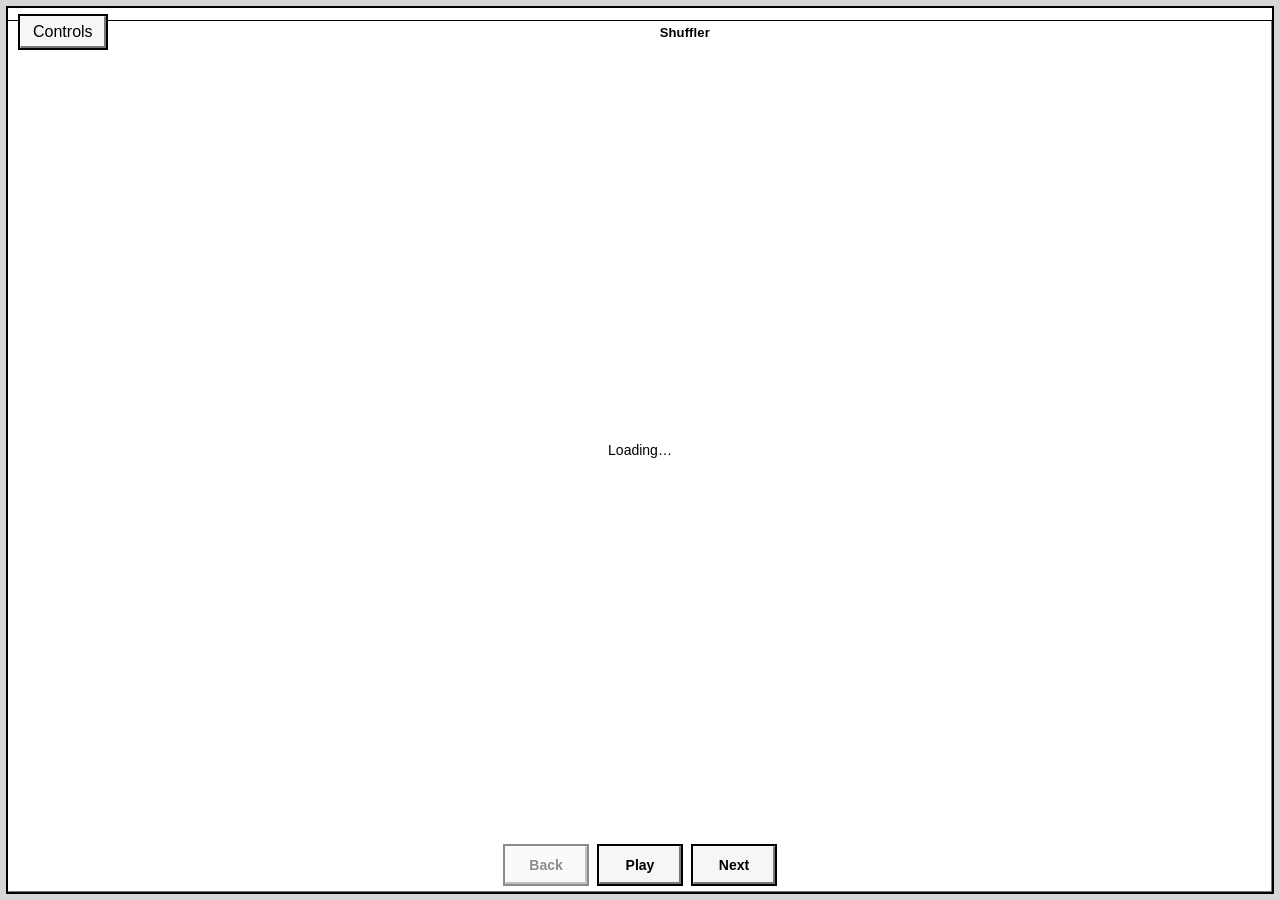
==== commit 1a9f9d4c: "Update index.html" ====
--- a/index.html
+++ b/index.html
@@ -11,7 +11,7 @@
 <body>
   <main id="app">
     <section id="frame" aria-label="Image viewer">
-      <img id="image" alt="" referrerpolicy="no-referrer">
+      <img id="image" alt="" referrerpolicy="no-referrer" draggable="true">
       <div id="message">Loading…</div>
     </section>
 
--- a/styles.css
+++ b/styles.css
@@ -0,0 +1,223 @@
+
+*{box-sizing:border-box}
+:root{
+  --bg:#d6d6d6;
+  --panel:#f6f6f6;
+  --stage:#ffffff;
+  --fg:#000000;
+  --muted:#5f5f5f;
+  --line:#000000;
+  --shadow:#777777;
+  --scrim:rgba(0,0,0,.10);
+}
+html[data-theme="dark"]{
+  --bg:#202020;
+  --panel:#303030;
+  --stage:#111111;
+  --fg:#f5f5f5;
+  --muted:#b7b7b7;
+  --line:#ededed;
+  --shadow:#000000;
+  --scrim:rgba(0,0,0,.28);
+}
+html,body{
+  margin:0;
+  width:100%;
+  height:100%;
+  overflow:hidden;
+  background:var(--bg);
+  color:var(--fg);
+  font-family:Geneva,Chicago,"Helvetica Neue",Arial,sans-serif;
+}
+button,input,select,label{font:inherit}
+button,select{
+  color:var(--fg);
+  background:var(--panel);
+  border:2px solid var(--line);
+  border-radius:0;
+  box-shadow:inset 1px 1px 0 rgba(255,255,255,.45), inset -2px -2px 0 var(--shadow);
+}
+button:active{transform:translate(1px,1px);box-shadow:none}
+button:disabled{opacity:.45}
+#app{
+  position:relative;
+  width:100%;
+  height:100svh;
+  padding:max(8px,env(safe-area-inset-top)) max(8px,env(safe-area-inset-right))
+          max(8px,env(safe-area-inset-bottom)) max(8px,env(safe-area-inset-left));
+  background:var(--bg);
+}
+#frame{
+  position:absolute;
+  inset:max(8px,env(safe-area-inset-top)) max(8px,env(safe-area-inset-right))
+        max(8px,env(safe-area-inset-bottom)) max(8px,env(safe-area-inset-left));
+  display:flex;
+  align-items:center;
+  justify-content:center;
+  overflow:hidden;
+  background:var(--stage);
+  border:2px solid var(--line);
+  box-shadow:inset 1px 1px 0 rgba(255,255,255,.4), inset -1px -1px 0 var(--shadow);
+}
+#frame::before{
+  content:"";
+  position:absolute;
+  left:0;right:0;top:0;
+  height:12px;
+  border-bottom:1px solid var(--line);
+  background:var(--stage);
+  pointer-events:none;
+}
+#image{
+  display:none;
+  width:auto;height:auto;
+  max-width:100%;
+  max-height:calc(100% - 12px);
+  object-fit:contain;
+  user-select:none;
+  -webkit-user-drag:element;
+}
+#message{
+  max-width:36rem;
+  padding:24px;
+  text-align:center;
+  line-height:1.45;
+  font-size:14px;
+}
+.chrome{
+  position:absolute;
+  z-index:4;
+  transition:opacity .22s ease;
+}
+#topbar{
+  top:max(18px,calc(env(safe-area-inset-top) + 10px));
+  left:max(18px,calc(env(safe-area-inset-left) + 10px));
+  right:max(18px,calc(env(safe-area-inset-right) + 10px));
+  display:grid;
+  grid-template-columns:auto 1fr auto;
+  align-items:center;
+  pointer-events:none;
+}
+#brand{
+  justify-self:center;
+  font-size:13px;
+  font-weight:700;
+  letter-spacing:.01em;
+  pointer-events:none;
+}
+#openControls{
+  pointer-events:auto;
+  min-height:36px;
+  padding:0 13px;
+}
+#counter{
+  justify-self:end;
+  font-size:12px;
+  color:var(--muted);
+}
+#nav{
+  bottom:max(18px,calc(env(safe-area-inset-bottom) + 10px));
+  left:50%;
+  transform:translateX(-50%);
+  display:grid;
+  grid-template-columns:86px 86px 86px;
+  gap:8px;
+}
+#nav button{min-height:42px;font-size:14px;font-weight:700}
+body.autoplay-running .chrome{
+  opacity:0;
+  pointer-events:none;
+}
+body.autoplay-running #frame{cursor:pointer}
+#overlay{
+  position:fixed;
+  inset:0;
+  display:none;
+  z-index:20;
+  background:var(--scrim);
+}
+#overlay.open{display:block}
+#panel{
+  position:absolute;
+  left:50%;
+  top:max(16px,env(safe-area-inset-top));
+  transform:translateX(-50%);
+  width:min(94vw,500px);
+  max-height:calc(100svh - 32px - env(safe-area-inset-top) - env(safe-area-inset-bottom));
+  overflow:auto;
+  padding:18px;
+  background:var(--panel);
+  border:2px solid var(--line);
+  box-shadow:5px 5px 0 var(--shadow);
+}
+#panel::before{
+  content:"";
+  display:block;
+  height:12px;
+  margin:-18px -18px 14px;
+  border-bottom:1px solid var(--line);
+  background:repeating-linear-gradient(
+    to bottom,
+    rgba(255,255,255,.88) 0,rgba(255,255,255,.88) 1px,
+    rgba(0,0,0,.62) 1px,rgba(0,0,0,.62) 2px
+  );
+}
+.section{margin:0 0 18px}
+.section h3{
+  margin:0 0 10px;
+  font-size:13px;
+  text-transform:uppercase;
+  letter-spacing:.035em;
+}
+.row{
+  display:flex;
+  align-items:center;
+  justify-content:space-between;
+  gap:12px;
+  margin:8px 0;
+}
+.rangevalue{
+  text-align:center;
+  font-size:18px;
+  font-weight:700;
+  margin-bottom:8px;
+}
+input[type=range]{width:100%;margin:10px 0;accent-color:#777}
+.checkgrid{
+  display:grid;
+  grid-template-columns:1fr 1fr;
+  gap:5px 14px;
+}
+.checkitem{
+  display:flex;
+  align-items:center;
+  gap:9px;
+  min-height:30px;
+}
+.checkitem input{transform:scale(1.12)}
+select{min-height:34px;padding:4px 8px}
+.smallbtn{min-height:36px;padding:0 12px}
+.muted{margin-top:8px;font-size:12px;line-height:1.4;color:var(--muted)}
+#panelbuttons{
+  display:grid;
+  grid-template-columns:1fr 1fr;
+  gap:10px;
+  margin-top:8px;
+}
+#panelbuttons button{min-height:42px;font-weight:700}
+@media(max-width:460px){
+  .checkgrid{grid-template-columns:1fr}
+  #nav{grid-template-columns:76px 76px 76px}
+}
+@media(orientation:landscape){
+  #frame{
+    inset:max(6px,env(safe-area-inset-top)) max(6px,env(safe-area-inset-right))
+          max(6px,env(safe-area-inset-bottom)) max(6px,env(safe-area-inset-left));
+  }
+  #image{
+    max-height:calc(100svh - 12px - env(safe-area-inset-top) - env(safe-area-inset-bottom));
+    max-width:100%;
+  }
+  #topbar{top:max(14px,calc(env(safe-area-inset-top) + 8px))}
+  #nav{bottom:max(14px,calc(env(safe-area-inset-bottom) + 8px))}
+}
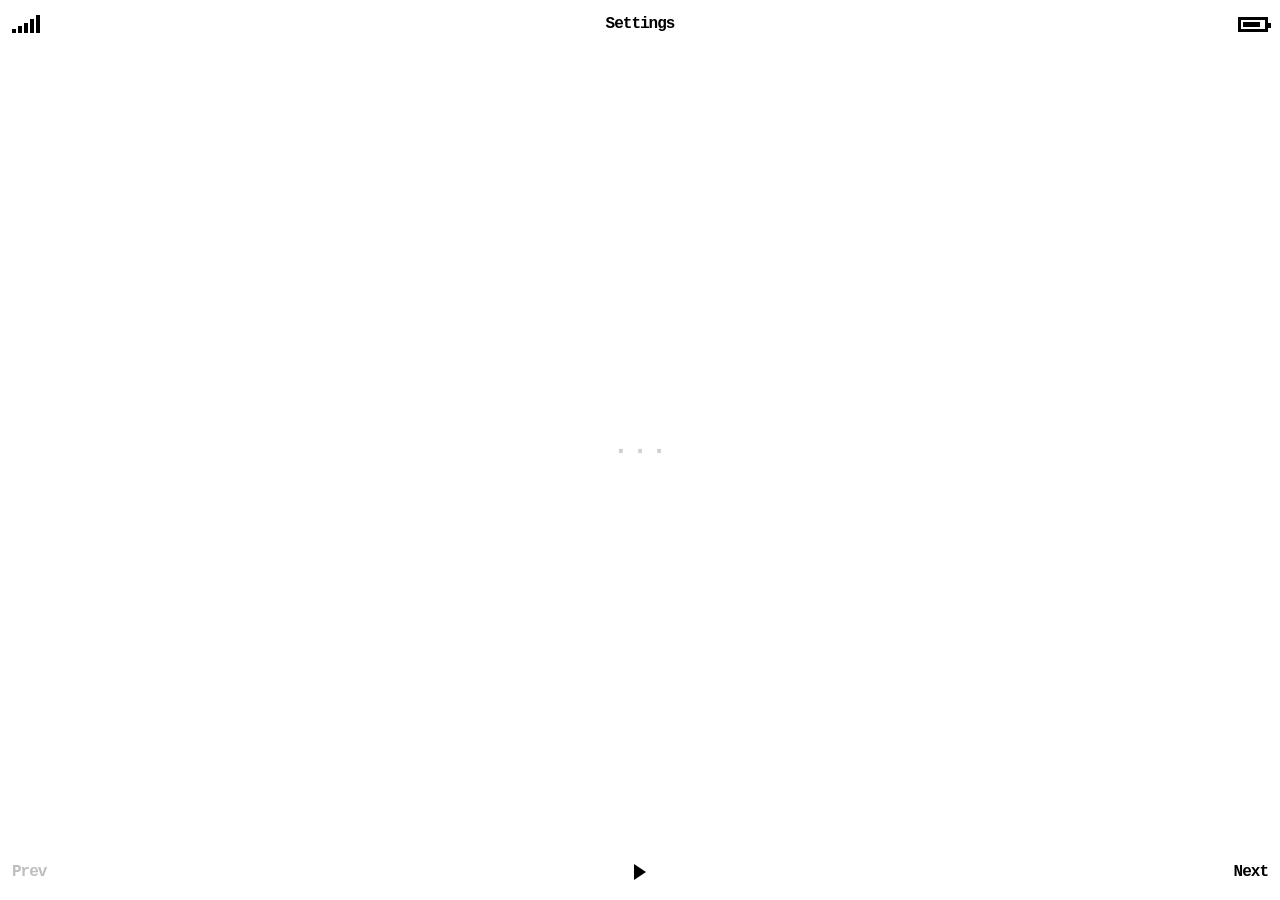
==== commit 6d0f9a66: "Update index.html" ====
--- a/index.html
+++ b/index.html
@@ -5,26 +5,41 @@
   <meta name="viewport" content="width=device-width,initial-scale=1,viewport-fit=cover,user-scalable=no">
   <meta name="referrer" content="no-referrer">
   <meta http-equiv="Content-Security-Policy" content="default-src 'none'; connect-src 'self'; img-src https://web.archive.org https://upload.wikimedia.org; style-src 'self'; script-src 'self'; object-src 'none'; frame-src 'none'; worker-src 'none'; base-uri 'none'; form-action 'none'">
-  <title>Shuffler</title>
-  <link rel="stylesheet" href="./styles.css">
+  <title>Image Viewer</title>
+  <link rel="stylesheet" href="./styles.css?v=2.4">
 </head>
 <body>
   <main id="app">
+    <header id="statusbar" aria-label="Status and settings">
+      <div id="signal" class="pixel-icon signal" aria-label="Signal">
+        <span></span><span></span><span></span><span></span><span></span>
+      </div>
+
+      <button id="openControls" class="status-settings" type="button">Settings</button>
+
+      <div id="battery" class="pixel-icon battery" aria-label="Battery">
+        <span class="battery-fill"></span>
+      </div>
+    </header>
+
     <section id="frame" aria-label="Image viewer">
-      <img id="image" alt="" referrerpolicy="no-referrer" draggable="true">
-      <div id="message">Loading…</div>
+      <img id="image" alt="" referrerpolicy="no-referrer">
+
+      <div id="loader" aria-label="Loading image" aria-live="polite">
+        <span>.</span><span>.</span><span>.</span>
+      </div>
+
+      <div id="message" aria-live="polite"></div>
     </section>
 
-    <header id="topbar" class="chrome">
-      <button id="openControls" class="smallbtn" type="button">Controls</button>
-      <div id="brand">Shuffler</div>
-      <div id="counter" aria-live="polite"></div>
-    </header>
+    <nav id="nav" aria-label="Image navigation">
+      <button id="back" class="softkey" type="button" disabled>Prev</button>
 
-    <nav id="nav" class="chrome" aria-label="Image navigation">
-      <button id="back" type="button" disabled>Back</button>
-      <button id="play" type="button">Play</button>
-      <button id="next" type="button">Next</button>
+      <button id="play" class="play-softkey" type="button" aria-label="Play auto-play">
+        <span class="play-glyph" aria-hidden="true"></span>
+      </button>
+
+      <button id="next" class="softkey" type="button">Next</button>
     </nav>
   </main>
 
@@ -66,7 +81,7 @@
         <div class="checkgrid">
           <label class="checkitem"><input id="region-north-america" type="checkbox" checked>North America</label><label class="checkitem"><input id="region-latin-america-caribbean" type="checkbox" checked>Latin America / Caribbean</label><label class="checkitem"><input id="region-africa" type="checkbox" checked>Africa</label><label class="checkitem"><input id="region-south-asia" type="checkbox" checked>South Asia</label><label class="checkitem"><input id="region-east-asia" type="checkbox" checked>East Asia</label><label class="checkitem"><input id="region-mena" type="checkbox" checked>Middle East / North Africa</label><label class="checkitem"><input id="region-europe" type="checkbox" checked>Europe</label><label class="checkitem"><input id="region-global" type="checkbox" checked>Global / Unknown</label>
         </div>
-        <div class="muted">Shuffler chooses a region first, then an image, so a giant Western archive cannot drown out smaller regional pools.</div>
+        <div class="muted">A region is chosen first, then an image, so a giant archive cannot drown out smaller regional pools.</div>
       </div>
 
       <div class="section">
@@ -84,6 +99,6 @@
     </section>
   </div>
 
-  <script src="./app.js"></script>
+  <script src="./app.js?v=2.4"></script>
 </body>
 </html>
--- a/styles.css
+++ b/styles.css
@@ -1,25 +1,23 @@
-
 *{box-sizing:border-box}
+
 :root{
-  --bg:#d6d6d6;
-  --panel:#f6f6f6;
-  --stage:#ffffff;
+  --bg:#ffffff;
   --fg:#000000;
-  --muted:#5f5f5f;
-  --line:#000000;
-  --shadow:#777777;
-  --scrim:rgba(0,0,0,.10);
-}
+  --muted:#666666;
+  --panel:#ffffff;
+  --panel-border:#000000;
+  --scrim:rgba(0,0,0,.12);
+}
+
 html[data-theme="dark"]{
-  --bg:#202020;
-  --panel:#303030;
-  --stage:#111111;
+  --bg:#0a0a0a;
   --fg:#f5f5f5;
-  --muted:#b7b7b7;
-  --line:#ededed;
-  --shadow:#000000;
-  --scrim:rgba(0,0,0,.28);
-}
+  --muted:#a9a9a9;
+  --panel:#111111;
+  --panel-border:#f5f5f5;
+  --scrim:rgba(0,0,0,.42);
+}
+
 html,body{
   margin:0;
   width:100%;
@@ -27,108 +25,280 @@
   overflow:hidden;
   background:var(--bg);
   color:var(--fg);
-  font-family:Geneva,Chicago,"Helvetica Neue",Arial,sans-serif;
-}
+  font-family:Monaco,"Courier New",monospace;
+}
+
 button,input,select,label{font:inherit}
-button,select{
-  color:var(--fg);
-  background:var(--panel);
-  border:2px solid var(--line);
-  border-radius:0;
-  box-shadow:inset 1px 1px 0 rgba(255,255,255,.45), inset -2px -2px 0 var(--shadow);
-}
-button:active{transform:translate(1px,1px);box-shadow:none}
-button:disabled{opacity:.45}
+
+button{
+  color:inherit;
+}
+
 #app{
   position:relative;
   width:100%;
   height:100svh;
-  padding:max(8px,env(safe-area-inset-top)) max(8px,env(safe-area-inset-right))
-          max(8px,env(safe-area-inset-bottom)) max(8px,env(safe-area-inset-left));
   background:var(--bg);
 }
+
+/* ------------------------------
+   W810i-inspired status row.
+   These pieces are intentionally blocky/pixel-built.
+   The photograph itself is never pixelated.
+   ------------------------------ */
+
+#statusbar{
+  position:absolute;
+  z-index:5;
+  top:max(10px,env(safe-area-inset-top));
+  left:max(12px,env(safe-area-inset-left));
+  right:max(12px,env(safe-area-inset-right));
+  height:28px;
+  display:grid;
+  grid-template-columns:1fr auto 1fr;
+  align-items:center;
+  color:var(--fg);
+  pointer-events:none;
+  transition:opacity .18s linear;
+}
+
+.pixel-icon{
+  image-rendering:pixelated;
+}
+
+.signal{
+  justify-self:start;
+  width:28px;
+  height:18px;
+  display:flex;
+  align-items:flex-end;
+  gap:2px;
+}
+
+.signal span{
+  display:block;
+  width:4px;
+  background:currentColor;
+}
+
+.signal span:nth-child(1){height:4px}
+.signal span:nth-child(2){height:7px}
+.signal span:nth-child(3){height:10px}
+.signal span:nth-child(4){height:14px}
+.signal span:nth-child(5){height:18px}
+
+.status-settings{
+  pointer-events:auto;
+  appearance:none;
+  border:0;
+  padding:2px 7px 3px;
+  margin:0;
+  background:transparent;
+  color:var(--fg);
+  font-size:16px;
+  line-height:1;
+  font-weight:700;
+  letter-spacing:-1px;
+  border-radius:0;
+  box-shadow:none;
+  cursor:pointer;
+}
+
+.status-settings:active{
+  transform:translate(1px,1px);
+}
+
+.battery{
+  justify-self:end;
+  position:relative;
+  width:30px;
+  height:15px;
+  border:3px solid currentColor;
+}
+
+.battery::after{
+  content:"";
+  position:absolute;
+  right:-6px;
+  top:3px;
+  width:3px;
+  height:5px;
+  background:currentColor;
+}
+
+.battery-fill{
+  position:absolute;
+  top:2px;
+  bottom:2px;
+  left:2px;
+  width:17px;
+  background:currentColor;
+}
+
+/* ------------------------------
+   Image stage.
+   No fake phone shell. No image processing.
+   ------------------------------ */
+
 #frame{
   position:absolute;
-  inset:max(8px,env(safe-area-inset-top)) max(8px,env(safe-area-inset-right))
-        max(8px,env(safe-area-inset-bottom)) max(8px,env(safe-area-inset-left));
+  top:max(48px,calc(env(safe-area-inset-top) + 42px));
+  bottom:max(56px,calc(env(safe-area-inset-bottom) + 50px));
+  left:max(12px,env(safe-area-inset-left));
+  right:max(12px,env(safe-area-inset-right));
   display:flex;
   align-items:center;
   justify-content:center;
   overflow:hidden;
-  background:var(--stage);
-  border:2px solid var(--line);
-  box-shadow:inset 1px 1px 0 rgba(255,255,255,.4), inset -1px -1px 0 var(--shadow);
-}
-#frame::before{
-  content:"";
-  position:absolute;
-  left:0;right:0;top:0;
-  height:12px;
-  border-bottom:1px solid var(--line);
-  background:var(--stage);
-  pointer-events:none;
-}
+  background:var(--bg);
+}
+
 #image{
   display:none;
-  width:auto;height:auto;
+  width:auto;
+  height:auto;
   max-width:100%;
-  max-height:calc(100% - 12px);
+  max-height:100%;
   object-fit:contain;
-  user-select:none;
-  -webkit-user-drag:element;
-}
+}
+
+/* The loading state occupies the image area itself. */
+#loader{
+  display:flex;
+  align-items:center;
+  justify-content:center;
+  gap:3px;
+  min-height:52px;
+  color:var(--fg);
+  font-size:27px;
+  font-weight:700;
+  letter-spacing:0;
+  line-height:1;
+}
+
+#loader span{
+  opacity:.18;
+  animation:dotPulse 1.05s steps(1,end) infinite;
+}
+
+#loader span:nth-child(2){animation-delay:.18s}
+#loader span:nth-child(3){animation-delay:.36s}
+
+@keyframes dotPulse{
+  0%,24%{opacity:.18}
+  25%,52%{opacity:1}
+  53%,100%{opacity:.18}
+}
+
 #message{
-  max-width:36rem;
-  padding:24px;
+  display:none;
+  max-width:30rem;
+  padding:18px;
   text-align:center;
-  line-height:1.45;
-  font-size:14px;
-}
-.chrome{
-  position:absolute;
-  z-index:4;
-  transition:opacity .22s ease;
-}
-#topbar{
-  top:max(18px,calc(env(safe-area-inset-top) + 10px));
-  left:max(18px,calc(env(safe-area-inset-left) + 10px));
-  right:max(18px,calc(env(safe-area-inset-right) + 10px));
+  font-size:13px;
+  line-height:1.4;
+}
+
+/* ------------------------------
+   Bottom soft keys.
+   Visually tiny; tap targets remain generous.
+   ------------------------------ */
+
+#nav{
+  position:absolute;
+  z-index:5;
+  left:max(12px,env(safe-area-inset-left));
+  right:max(12px,env(safe-area-inset-right));
+  bottom:max(7px,env(safe-area-inset-bottom));
+  height:43px;
   display:grid;
-  grid-template-columns:auto 1fr auto;
-  align-items:center;
-  pointer-events:none;
-}
-#brand{
+  grid-template-columns:1fr 72px 1fr;
+  align-items:center;
+  transition:opacity .18s linear;
+}
+
+#nav button{
+  appearance:none;
+  border:0;
+  background:transparent;
+  color:var(--fg);
+  box-shadow:none;
+  border-radius:0;
+  min-width:44px;
+  min-height:42px;
+  padding:0;
+  cursor:pointer;
+}
+
+#nav button:active{
+  transform:translate(1px,1px);
+}
+
+#nav button:disabled{
+  opacity:.25;
+}
+
+.softkey{
+  font-size:16px;
+  line-height:1;
+  font-weight:700;
+  letter-spacing:-1px;
+}
+
+#back{
+  justify-self:start;
+  text-align:left;
+}
+
+#next{
+  justify-self:end;
+  text-align:right;
+}
+
+.play-softkey{
   justify-self:center;
-  font-size:13px;
-  font-weight:700;
-  letter-spacing:.01em;
-  pointer-events:none;
-}
-#openControls{
-  pointer-events:auto;
-  min-height:36px;
-  padding:0 13px;
-}
-#counter{
-  justify-self:end;
-  font-size:12px;
-  color:var(--muted);
-}
-#nav{
-  bottom:max(18px,calc(env(safe-area-inset-bottom) + 10px));
-  left:50%;
-  transform:translateX(-50%);
-  display:grid;
-  grid-template-columns:86px 86px 86px;
-  gap:8px;
-}
-#nav button{min-height:42px;font-size:14px;font-weight:700}
-body.autoplay-running .chrome{
+  position:relative;
+  display:flex;
+  align-items:center;
+  justify-content:center;
+}
+
+.play-glyph{
+  display:block;
+  width:0;
+  height:0;
+  border-top:8px solid transparent;
+  border-bottom:8px solid transparent;
+  border-left:12px solid currentColor;
+}
+
+/* During auto-play, the same control becomes a low-res pause glyph. */
+#play.is-playing .play-glyph{
+  width:13px;
+  height:16px;
+  border:0;
+  background:
+    linear-gradient(to right,
+      currentColor 0 4px,
+      transparent 4px 9px,
+      currentColor 9px 13px);
+}
+
+body.autoplay-running #statusbar,
+body.autoplay-running #nav{
   opacity:0;
   pointer-events:none;
 }
-body.autoplay-running #frame{cursor:pointer}
+
+body.autoplay-running #frame{
+  cursor:pointer;
+}
+
+/* ------------------------------
+   Existing settings panel.
+   Kept functional, but visually simplified.
+   ------------------------------ */
+
 #overlay{
   position:fixed;
   inset:0;
@@ -136,7 +306,9 @@
   z-index:20;
   background:var(--scrim);
 }
+
 #overlay.open{display:block}
+
 #panel{
   position:absolute;
   left:50%;
@@ -147,28 +319,32 @@
   overflow:auto;
   padding:18px;
   background:var(--panel);
-  border:2px solid var(--line);
-  box-shadow:5px 5px 0 var(--shadow);
-}
+  color:var(--fg);
+  border:2px solid var(--panel-border);
+  box-shadow:4px 4px 0 var(--fg);
+}
+
 #panel::before{
-  content:"";
+  content:"Settings";
   display:block;
-  height:12px;
-  margin:-18px -18px 14px;
-  border-bottom:1px solid var(--line);
-  background:repeating-linear-gradient(
-    to bottom,
-    rgba(255,255,255,.88) 0,rgba(255,255,255,.88) 1px,
-    rgba(0,0,0,.62) 1px,rgba(0,0,0,.62) 2px
-  );
-}
+  margin:-18px -18px 16px;
+  padding:7px 10px 8px;
+  border-bottom:2px solid var(--panel-border);
+  font-size:14px;
+  font-weight:700;
+  letter-spacing:-1px;
+  text-align:center;
+}
+
 .section{margin:0 0 18px}
+
 .section h3{
   margin:0 0 10px;
-  font-size:13px;
+  font-size:12px;
   text-transform:uppercase;
-  letter-spacing:.035em;
-}
+  letter-spacing:0;
+}
+
 .row{
   display:flex;
   align-items:center;
@@ -176,48 +352,91 @@
   gap:12px;
   margin:8px 0;
 }
+
 .rangevalue{
   text-align:center;
-  font-size:18px;
+  font-size:16px;
   font-weight:700;
   margin-bottom:8px;
 }
-input[type=range]{width:100%;margin:10px 0;accent-color:#777}
+
+input[type=range]{
+  width:100%;
+  margin:10px 0;
+  accent-color:#777;
+}
+
 .checkgrid{
   display:grid;
   grid-template-columns:1fr 1fr;
-  gap:5px 14px;
-}
+  gap:6px 14px;
+}
+
 .checkitem{
   display:flex;
   align-items:center;
   gap:9px;
   min-height:30px;
-}
-.checkitem input{transform:scale(1.12)}
+  font-size:12px;
+}
+
+.checkitem input{transform:scale(1.05)}
+
+select,
+.smallbtn,
+#panelbuttons button{
+  color:var(--fg);
+  background:var(--panel);
+  border:1px solid var(--panel-border);
+  border-radius:0;
+  box-shadow:none;
+}
+
 select{min-height:34px;padding:4px 8px}
-.smallbtn{min-height:36px;padding:0 12px}
-.muted{margin-top:8px;font-size:12px;line-height:1.4;color:var(--muted)}
+.smallbtn{min-height:34px;padding:0 10px}
+
+.muted{
+  margin-top:8px;
+  font-size:11px;
+  line-height:1.4;
+  color:var(--muted);
+}
+
 #panelbuttons{
   display:grid;
   grid-template-columns:1fr 1fr;
   gap:10px;
   margin-top:8px;
 }
-#panelbuttons button{min-height:42px;font-weight:700}
+
+#panelbuttons button{
+  min-height:40px;
+  font-weight:700;
+}
+
 @media(max-width:460px){
-  .checkgrid{grid-template-columns:1fr}
-  #nav{grid-template-columns:76px 76px 76px}
-}
-@media(orientation:landscape){
+  #statusbar{
+    left:max(9px,env(safe-area-inset-left));
+    right:max(9px,env(safe-area-inset-right));
+  }
+
   #frame{
-    inset:max(6px,env(safe-area-inset-top)) max(6px,env(safe-area-inset-right))
-          max(6px,env(safe-area-inset-bottom)) max(6px,env(safe-area-inset-left));
+    left:max(8px,env(safe-area-inset-left));
+    right:max(8px,env(safe-area-inset-right));
   }
-  #image{
-    max-height:calc(100svh - 12px - env(safe-area-inset-top) - env(safe-area-inset-bottom));
-    max-width:100%;
+
+  #nav{
+    left:max(11px,env(safe-area-inset-left));
+    right:max(11px,env(safe-area-inset-right));
+    grid-template-columns:1fr 64px 1fr;
   }
-  #topbar{top:max(14px,calc(env(safe-area-inset-top) + 8px))}
-  #nav{bottom:max(14px,calc(env(safe-area-inset-bottom) + 8px))}
-}
+
+  .status-settings,
+  .softkey{
+    font-size:15px;
+  }
+
+  .checkgrid{
+    grid-template-columns:1fr;
+  }
+}
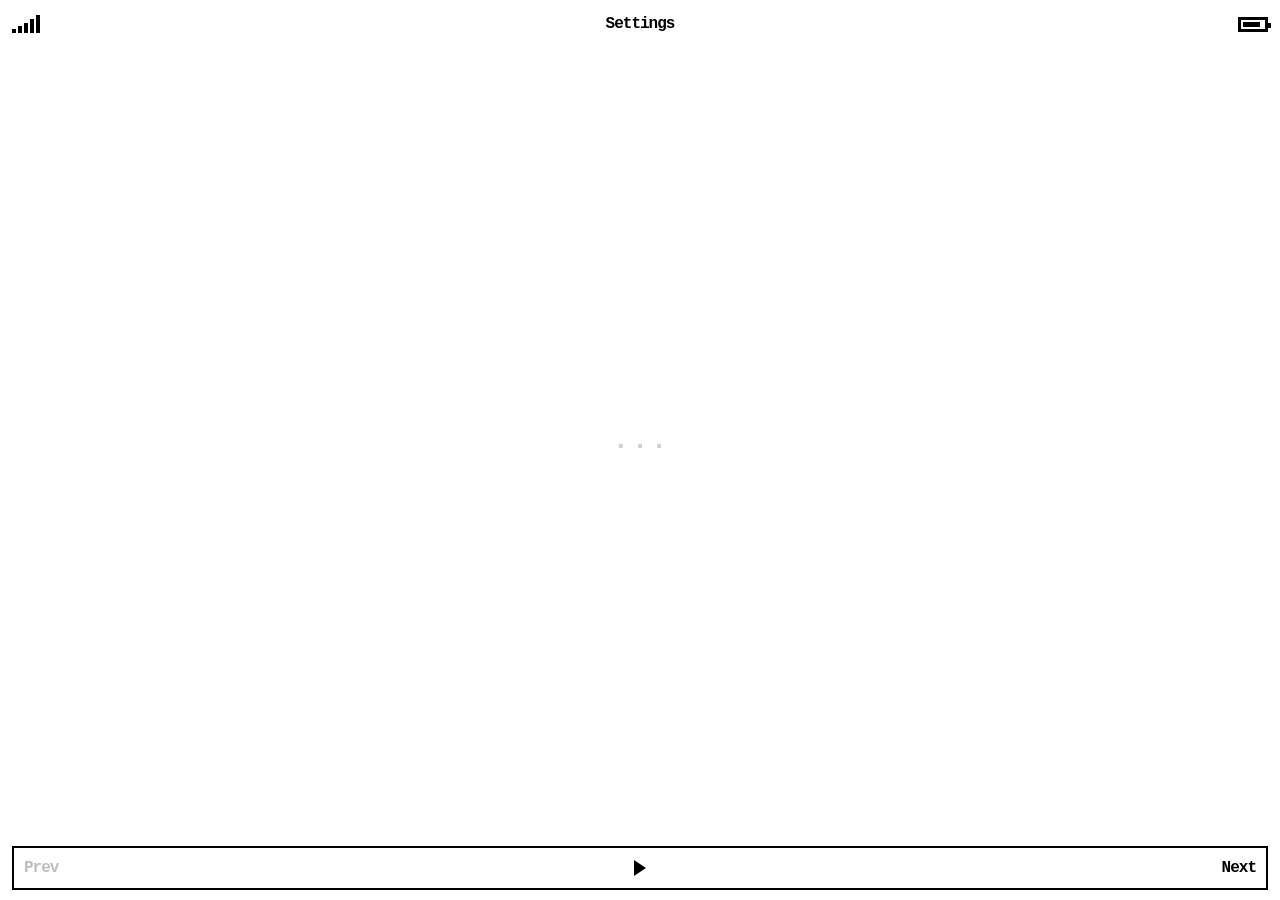
==== commit f4682663: "Update index.html" ====
--- a/index.html
+++ b/index.html
@@ -6,7 +6,7 @@
   <meta name="referrer" content="no-referrer">
   <meta http-equiv="Content-Security-Policy" content="default-src 'none'; connect-src 'self'; img-src https://web.archive.org https://upload.wikimedia.org; style-src 'self'; script-src 'self'; object-src 'none'; frame-src 'none'; worker-src 'none'; base-uri 'none'; form-action 'none'">
   <title>Image Viewer</title>
-  <link rel="stylesheet" href="./styles.css?v=2.4">
+  <link rel="stylesheet" href="./styles.css?v=2.5">
 </head>
 <body>
   <main id="app">
@@ -99,6 +99,6 @@
     </section>
   </div>
 
-  <script src="./app.js?v=2.4"></script>
+  <script src="./app.js?v=2.5"></script>
 </body>
 </html>
--- a/styles.css
+++ b/styles.css
@@ -29,10 +29,7 @@
 }
 
 button,input,select,label{font:inherit}
-
-button{
-  color:inherit;
-}
+button{color:inherit}
 
 #app{
   position:relative;
@@ -40,12 +37,6 @@
   height:100svh;
   background:var(--bg);
 }
-
-/* ------------------------------
-   W810i-inspired status row.
-   These pieces are intentionally blocky/pixel-built.
-   The photograph itself is never pixelated.
-   ------------------------------ */
 
 #statusbar{
   position:absolute;
@@ -62,9 +53,7 @@
   transition:opacity .18s linear;
 }
 
-.pixel-icon{
-  image-rendering:pixelated;
-}
+.pixel-icon{image-rendering:pixelated}
 
 .signal{
   justify-self:start;
@@ -80,7 +69,6 @@
   width:4px;
   background:currentColor;
 }
-
 .signal span:nth-child(1){height:4px}
 .signal span:nth-child(2){height:7px}
 .signal span:nth-child(3){height:10px}
@@ -104,9 +92,7 @@
   cursor:pointer;
 }
 
-.status-settings:active{
-  transform:translate(1px,1px);
-}
+.status-settings:active{transform:translate(1px,1px)}
 
 .battery{
   justify-self:end;
@@ -135,15 +121,10 @@
   background:currentColor;
 }
 
-/* ------------------------------
-   Image stage.
-   No fake phone shell. No image processing.
-   ------------------------------ */
-
 #frame{
   position:absolute;
   top:max(48px,calc(env(safe-area-inset-top) + 42px));
-  bottom:max(56px,calc(env(safe-area-inset-bottom) + 50px));
+  bottom:max(66px,calc(env(safe-area-inset-bottom) + 60px));
   left:max(12px,env(safe-area-inset-left));
   right:max(12px,env(safe-area-inset-right));
   display:flex;
@@ -162,7 +143,6 @@
   object-fit:contain;
 }
 
-/* The loading state occupies the image area itself. */
 #loader{
   display:flex;
   align-items:center;
@@ -180,7 +160,6 @@
   opacity:.18;
   animation:dotPulse 1.05s steps(1,end) infinite;
 }
-
 #loader span:nth-child(2){animation-delay:.18s}
 #loader span:nth-child(3){animation-delay:.36s}
 
@@ -199,21 +178,19 @@
   line-height:1.4;
 }
 
-/* ------------------------------
-   Bottom soft keys.
-   Visually tiny; tap targets remain generous.
-   ------------------------------ */
-
+/* Option 1: segmented retro bottom bar */
 #nav{
   position:absolute;
   z-index:5;
   left:max(12px,env(safe-area-inset-left));
   right:max(12px,env(safe-area-inset-right));
-  bottom:max(7px,env(safe-area-inset-bottom));
-  height:43px;
+  bottom:max(10px,env(safe-area-inset-bottom));
+  height:44px;
   display:grid;
   grid-template-columns:1fr 72px 1fr;
-  align-items:center;
+  align-items:stretch;
+  background:var(--bg);
+  border:2px solid var(--fg);
   transition:opacity .18s linear;
 }
 
@@ -225,18 +202,23 @@
   box-shadow:none;
   border-radius:0;
   min-width:44px;
-  min-height:42px;
-  padding:0;
+  min-height:40px;
+  padding:0 10px;
   cursor:pointer;
+  width:100%;
+  height:100%;
+}
+
+#back,
+#play{
+  border-right:2px solid var(--fg);
 }
 
 #nav button:active{
   transform:translate(1px,1px);
 }
 
-#nav button:disabled{
-  opacity:.25;
-}
+#nav button:disabled{opacity:.25}
 
 .softkey{
   font-size:16px;
@@ -245,18 +227,10 @@
   letter-spacing:-1px;
 }
 
-#back{
-  justify-self:start;
-  text-align:left;
-}
-
-#next{
-  justify-self:end;
-  text-align:right;
-}
+#back{text-align:left}
+#next{text-align:right}
 
 .play-softkey{
-  justify-self:center;
   position:relative;
   display:flex;
   align-items:center;
@@ -272,7 +246,6 @@
   border-left:12px solid currentColor;
 }
 
-/* During auto-play, the same control becomes a low-res pause glyph. */
 #play.is-playing .play-glyph{
   width:13px;
   height:16px;
@@ -290,14 +263,7 @@
   pointer-events:none;
 }
 
-body.autoplay-running #frame{
-  cursor:pointer;
-}
-
-/* ------------------------------
-   Existing settings panel.
-   Kept functional, but visually simplified.
-   ------------------------------ */
+body.autoplay-running #frame{cursor:pointer}
 
 #overlay{
   position:fixed;
@@ -306,7 +272,6 @@
   z-index:20;
   background:var(--scrim);
 }
-
 #overlay.open{display:block}
 
 #panel{
@@ -337,7 +302,6 @@
 }
 
 .section{margin:0 0 18px}
-
 .section h3{
   margin:0 0 10px;
   font-size:12px;
@@ -379,7 +343,6 @@
   min-height:30px;
   font-size:12px;
 }
-
 .checkitem input{transform:scale(1.05)}
 
 select,
@@ -423,12 +386,14 @@
   #frame{
     left:max(8px,env(safe-area-inset-left));
     right:max(8px,env(safe-area-inset-right));
+    bottom:max(60px,calc(env(safe-area-inset-bottom) + 54px));
   }
 
   #nav{
     left:max(11px,env(safe-area-inset-left));
     right:max(11px,env(safe-area-inset-right));
     grid-template-columns:1fr 64px 1fr;
+    height:42px;
   }
 
   .status-settings,
@@ -436,7 +401,5 @@
     font-size:15px;
   }
 
-  .checkgrid{
-    grid-template-columns:1fr;
-  }
-}
+  .checkgrid{grid-template-columns:1fr}
+}
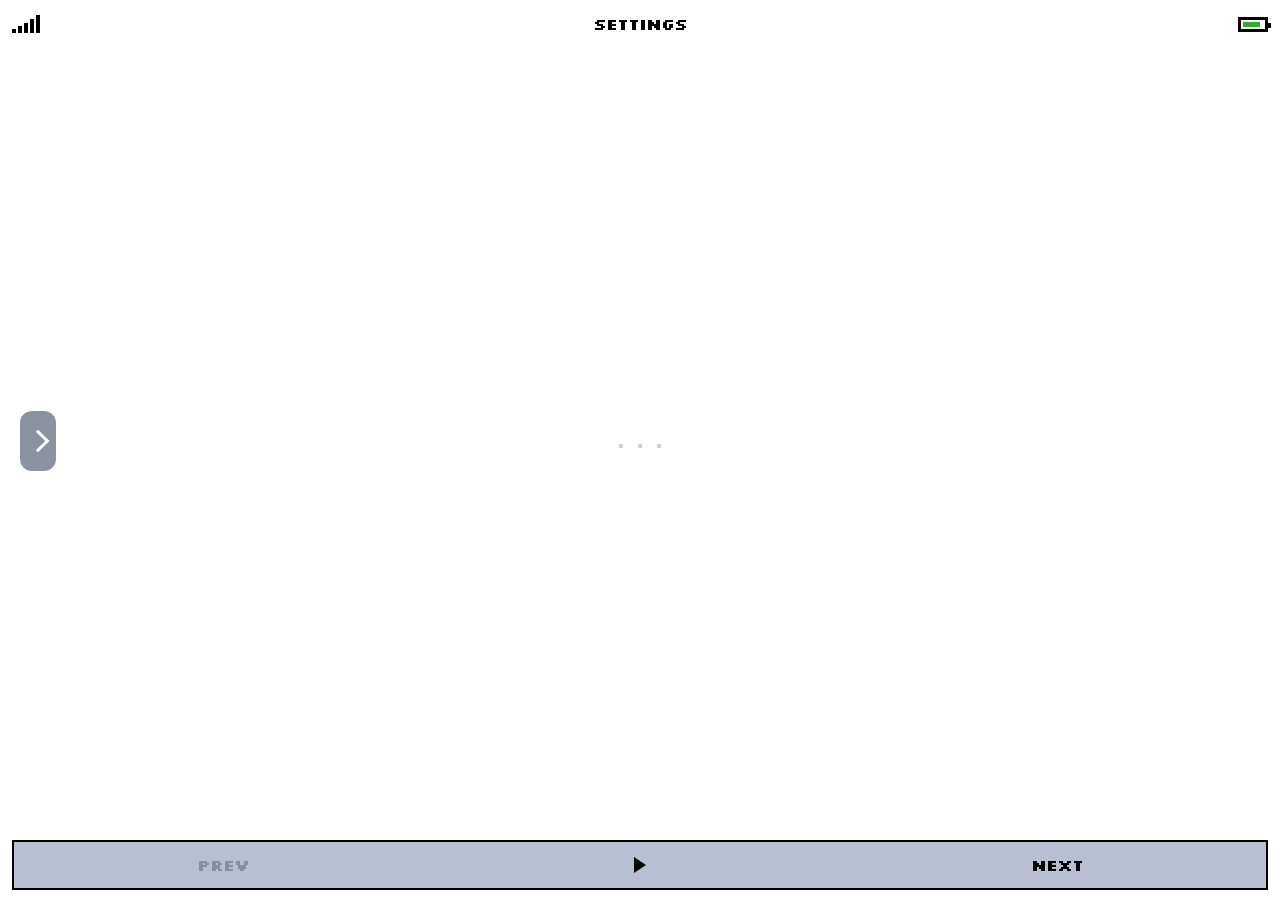
==== commit a5059d1c: "Ship working build: verified 324-image catalog + W810i UI - catalog: Wikimedia Commons dropped, all " ====
--- a/index.html
+++ b/index.html
@@ -4,9 +4,9 @@
   <meta charset="utf-8">
   <meta name="viewport" content="width=device-width,initial-scale=1,viewport-fit=cover,user-scalable=no">
   <meta name="referrer" content="no-referrer">
-  <meta http-equiv="Content-Security-Policy" content="default-src 'none'; connect-src 'self'; img-src https://web.archive.org https://upload.wikimedia.org; style-src 'self'; script-src 'self'; object-src 'none'; frame-src 'none'; worker-src 'none'; base-uri 'none'; form-action 'none'">
+  <meta http-equiv="Content-Security-Policy" content="default-src 'none'; connect-src 'self'; img-src https://web.archive.org; style-src 'self'; font-src 'self'; script-src 'self'; object-src 'none'; frame-src 'none'; worker-src 'none'; base-uri 'none'; form-action 'none'">
   <title>Image Viewer</title>
-  <link rel="stylesheet" href="./styles.css?v=2.5">
+  <link rel="stylesheet" href="./styles.css?v=2.6">
 </head>
 <body>
   <main id="app">
@@ -30,6 +30,10 @@
       </div>
 
       <div id="message" aria-live="polite"></div>
+
+      <button id="edgeNext" type="button" aria-label="Next image">
+        <span class="chevron" aria-hidden="true"></span>
+      </button>
     </section>
 
     <nav id="nav" aria-label="Image navigation">
@@ -89,7 +93,7 @@
         <div class="checkgrid">
           <label class="checkitem"><input id="filter-people" type="checkbox" checked>People / everyday life</label><label class="checkitem"><input id="filter-signs" type="checkbox" checked>Signs / graphics / advertising</label><label class="checkitem"><input id="filter-fashion" type="checkbox" checked>Fashion / clothing</label><label class="checkitem"><input id="filter-vehicles" type="checkbox" checked>Vehicles / transportation</label><label class="checkitem"><input id="filter-interiors" type="checkbox" checked>Interiors / domestic life</label><label class="checkitem"><input id="filter-objects" type="checkbox" checked>Objects / products / packaging</label><label class="checkitem"><input id="filter-religion" type="checkbox" checked>Religion / ritual</label><label class="checkitem"><input id="filter-animals" type="checkbox" checked>Animals / pets</label><label class="checkitem"><input id="filter-architecture" type="checkbox" >Architecture / buildings</label><label class="checkitem"><input id="filter-landscape" type="checkbox" >Nature / landscape</label><label class="checkitem"><input id="filter-flowers" type="checkbox" >Plants / flowers</label>
         </div>
-        <div class="muted">Architecture, landscape and flowers are off by default. Old-web metadata is imperfect, so filtering is intentionally best-effort.</div>
+        <div class="muted">Architecture, landscape and flowers are off by default. Old-web metadata is imperfect, so filtering is best-effort.</div>
       </div>
 
       <div id="panelbuttons">
@@ -99,6 +103,6 @@
     </section>
   </div>
 
-  <script src="./app.js?v=2.5"></script>
+  <script src="./app.js?v=2.6"></script>
 </body>
 </html>
--- a/styles.css
+++ b/styles.css
@@ -1,3 +1,19 @@
+@font-face{
+  font-family:"Pixel";
+  src:url("./pixel.woff2") format("woff2");
+  font-weight:400;
+  font-style:normal;
+  font-display:swap;
+}
+
+@font-face{
+  font-family:"Pixel";
+  src:url("./pixel-bold.woff2") format("woff2");
+  font-weight:700;
+  font-style:normal;
+  font-display:swap;
+}
+
 *{box-sizing:border-box}
 
 :root{
@@ -83,6 +99,7 @@
   margin:0;
   background:transparent;
   color:var(--fg);
+  font-family:"Pixel";
   font-size:16px;
   line-height:1;
   font-weight:700;
@@ -118,7 +135,7 @@
   bottom:2px;
   left:2px;
   width:17px;
-  background:currentColor;
+  background:#2faf2f;
 }
 
 #frame{
@@ -185,11 +202,11 @@
   left:max(12px,env(safe-area-inset-left));
   right:max(12px,env(safe-area-inset-right));
   bottom:max(10px,env(safe-area-inset-bottom));
-  height:44px;
+  height:50px;
   display:grid;
-  grid-template-columns:1fr 72px 1fr;
+  grid-template-columns:1fr 1fr 1fr;
   align-items:stretch;
-  background:var(--bg);
+  background:#b7bfd2;
   border:2px solid var(--fg);
   transition:opacity .18s linear;
 }
@@ -199,6 +216,7 @@
   border:0;
   background:transparent;
   color:var(--fg);
+  font-family:"Pixel";
   box-shadow:none;
   border-radius:0;
   min-width:44px;
@@ -226,9 +244,6 @@
   font-weight:700;
   letter-spacing:-1px;
 }
-
-#back{text-align:left}
-#next{text-align:right}
 
 .play-softkey{
   position:relative;
@@ -257,8 +272,42 @@
       currentColor 9px 13px);
 }
 
+html[data-theme="dark"] #nav{background:#4a5265}
+html[data-theme="dark"] #nav button{color:#f2f2f2}
+
+#edgeNext{
+  position:absolute;
+  left:8px;
+  top:50%;
+  transform:translateY(-50%);
+  z-index:6;
+  width:36px;
+  height:60px;
+  display:flex;
+  align-items:center;
+  justify-content:center;
+  padding:0;
+  background:#8b93a1;
+  border:0;
+  border-radius:12px;
+  cursor:pointer;
+  font-family:"Pixel";
+  font-weight:700;
+  transition:opacity .18s linear;
+}
+
+#edgeNext .chevron{
+  display:block;
+  width:16px;
+  height:16px;
+  border-top:3px solid #fff;
+  border-right:3px solid #fff;
+  transform:rotate(45deg);
+}
+
 body.autoplay-running #statusbar,
-body.autoplay-running #nav{
+body.autoplay-running #nav,
+body.autoplay-running #edgeNext{
   opacity:0;
   pointer-events:none;
 }
@@ -295,6 +344,7 @@
   margin:-18px -18px 16px;
   padding:7px 10px 8px;
   border-bottom:2px solid var(--panel-border);
+  font-family:"Pixel";
   font-size:14px;
   font-weight:700;
   letter-spacing:-1px;
@@ -392,8 +442,6 @@
   #nav{
     left:max(11px,env(safe-area-inset-left));
     right:max(11px,env(safe-area-inset-right));
-    grid-template-columns:1fr 64px 1fr;
-    height:42px;
   }
 
   .status-settings,
